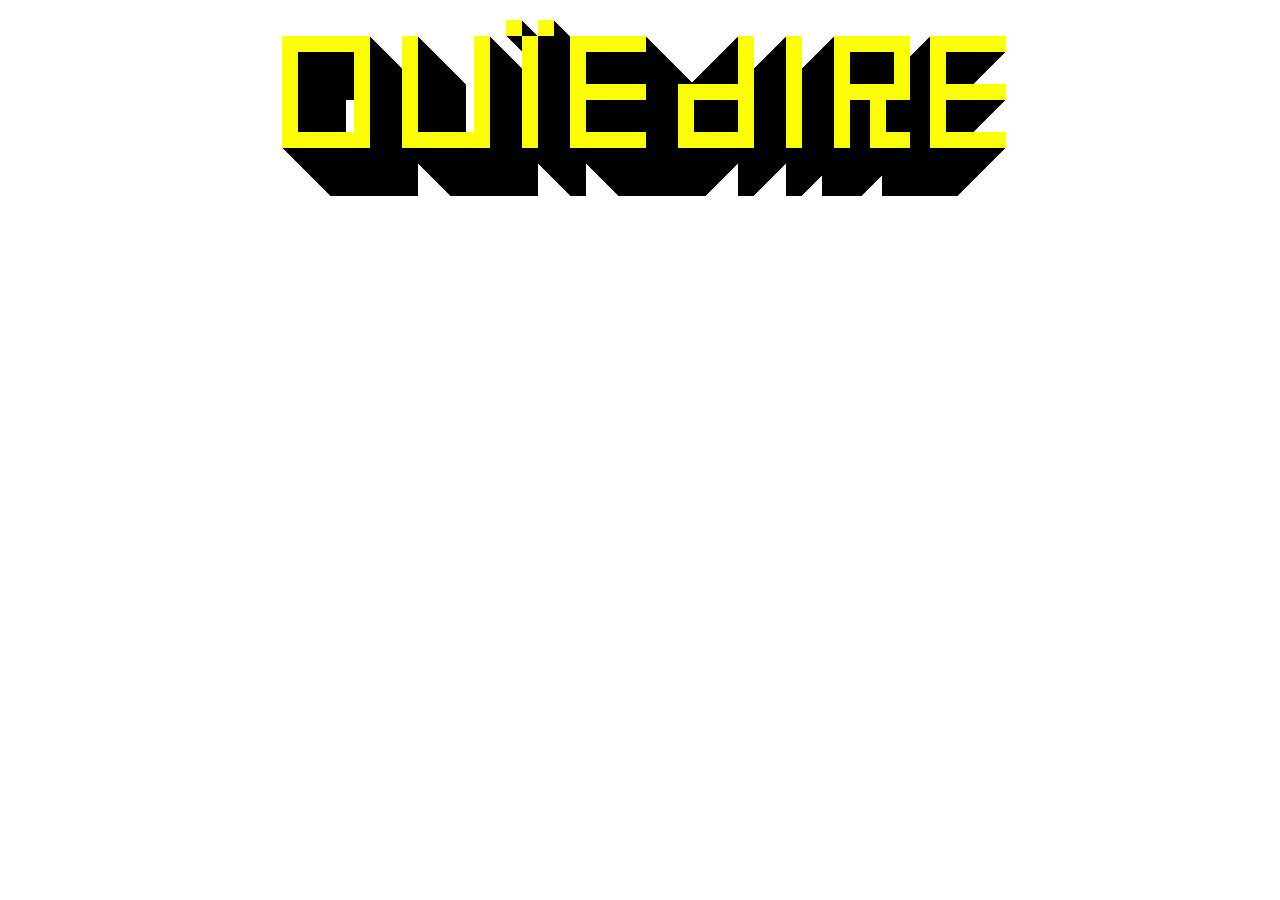
==== index.html @ e8aabe8e "Ready ! > Go" ====
<!DOCTYPE html>
<html lang="en">
<head>
<meta charset="utf-8" />
<meta http-equiv="x-ua-compatible" content="ie=edge" />
<meta name="viewport" content="width=device-width, initial-scale=1, minimum-scale=1, maximum-scale=1" />
<title>Unsemantic CSS Framework</title>
<!--[if lt IE 9]>
  <script src="./assets/javascripts/html5.js"></script>
<![endif]-->
<link rel="stylesheet" href="./assets/stylesheets/demo.css" />
<!--[if (gt IE 8) | (IEMobile)]><!-->
  <link rel="stylesheet" href="./assets/stylesheets/unsemantic-grid-responsive.css" />
<!--<![endif]-->
<!--[if (lt IE 9) & (!IEMobile)]>
  <link rel="stylesheet" href="./assets/stylesheets/ie.css" />
<![endif]-->
</head>
<body>
  <div class="grid-container">
    <header class="grid-100 mobile-grid-100">
     <a href="#">
     <img src="assets/img/logo.png" alt="Ouïedire" />
     </a>
    </header>
  </div>
  <script src="./assets/javascripts/jquery.js"></script>
  <script src="./assets/javascripts/demo.js"></script>
</body>
</html>
---- assets/stylesheets/demo.css ----
a,
abbr,
acronym,
address,
applet,
article,
aside,
audio,
b,
big,
blockquote,
body,
canvas,
caption,
center,
cite,
code,
dd,
del,
details,
dfn,
dialog,
div,
dl,
dt,
em,
embed,
fieldset,
figcaption,
figure,
font,
footer,
form,
h1,
h2,
h3,
h4,
h5,
h6,
header,
hgroup,
hr,
html,
i,
iframe,
img,
ins,
kbd,
label,
legend,
li,
main,
mark,
menu,
meter,
nav,
object,
ol,
output,
p,
pre,
progress,
q,
rp,
rt,
ruby,
s,
samp,
section,
small,
span,
strike,
strong,
sub,
summary,
sup,
table,
tbody,
td,
tfoot,
th,
thead,
time,
tr,
tt,
u,
ul,
var,
video,
xmp {
  border: 0;
  margin: 0;
  padding: 0;
  font-size: 100%;
}

html,
body {
  height: 100%;
}

article,
aside,
details,
figcaption,
figure,
footer,
header,
hgroup,
main,
menu,
nav,
section {
  display: block;
}

b,
strong {
  font-weight: bold;
}

img {
  color: transparent;
  font-size: 0;
  vertical-align: middle;
  -ms-interpolation-mode: bicubic;
}

ul,
ol {
  list-style: none;
}

li {
  display: list-item;
}

table {
  border-collapse: collapse;
  border-spacing: 0;
}

th,
td,
caption {
  font-weight: normal;
  vertical-align: top;
  text-align: left;
}

q {
  quotes: none;
}

q:before,
q:after {
  content: "";
  content: none;
}

sub,
sup,
small {
  font-size: 75%;
}

sub,
sup {
  line-height: 0;
  position: relative;
  vertical-align: baseline;
}

sub {
  bottom: -0.25em;
}

sup {
  top: -0.5em;
}

svg {
  overflow: hidden;
}

body {
  font: 13px/1.5 "Helvetica Neue", Arial, "Liberation Sans", FreeSans, sans-serif;
}

pre,
code {
  font-family: "DejaVu Sans Mono", Monaco, Consolas, monospace;
}

hr {
  border: 0 #cccccc solid;
  border-top-width: 1px;
  clear: both;
  height: 0;
}

h1 {
  font-size: 25px;
}

h2 {
  font-size: 23px;
}

h3 {
  font-size: 21px;
}

h4 {
  font-size: 19px;
}

h5 {
  font-size: 17px;
}

h6 {
  font-size: 15px;
}

ol {
  list-style: decimal;
}

ul {
  list-style: disc;
}

li {
  margin-left: 30px;
}

p,
dl,
hr,
h1,
h2,
h3,
h4,
h5,
h6,
ol,
ul,
pre,
table,
address,
fieldset,
figure {
  margin-bottom: 20px;
}

body {
  background: white;
  color: #333333;
  text-align: center;
}

a {
  color: blue;
  text-decoration: none;
}
a:hover {
  text-decoration: underline;
}

h1 {
  padding-top: 20px;
}

.example-block {
  background: #eeeeee;
  font-size: 10px;
  overflow: hidden;
  margin-bottom: 20px;
  padding: 10px 0;
  text-align: center;
}

.grid-container {
  padding-bottom: 20px;
}

.grid-container > hr {
  margin-left: 10px;
  margin-right: 10px;
}

div[class*="push-"] section {
  background: #ddeecc;
}

div[class*="pull-"] section {
  background: #ffccdd;
}

.dynamic-px-width {
  display: block;
}
---- assets/stylesheets/unsemantic-grid-responsive.css ----
/* ============================================ */
/* This file has a mobile-to-desktop breakpoint */
/* ============================================ */
@media screen and (max-width: 400px) {
  @-ms-viewport {
    width: 320px;
}
}
@media screen {
  .clear {
    clear: both;
    display: block;
    overflow: hidden;
    visibility: hidden;
    width: 0;
    height: 0;
  }

  .grid-container:before, .clearfix:before,
  .grid-container:after,
  .clearfix:after {
    content: ".";
    display: block;
    overflow: hidden;
    visibility: hidden;
    font-size: 0;
    line-height: 0;
    width: 0;
    height: 0;
  }

  .grid-container:after, .clearfix:after {
    clear: both;
  }

  .grid-container, .clearfix {
    /* <IE7> */
    *zoom: 1;
    /* </IE7> */
  }

  .grid-container {
    margin-left: auto;
    margin-right: auto;
    max-width: 1200px;
    padding-left: 10px;
    padding-right: 10px;
  }

  .grid-5, .mobile-grid-5, .grid-10, .mobile-grid-10, .grid-15, .mobile-grid-15, .grid-20, .mobile-grid-20, .grid-25, .mobile-grid-25, .grid-30, .mobile-grid-30, .grid-35, .mobile-grid-35, .grid-40, .mobile-grid-40, .grid-45, .mobile-grid-45, .grid-50, .mobile-grid-50, .grid-55, .mobile-grid-55, .grid-60, .mobile-grid-60, .grid-65, .mobile-grid-65, .grid-70, .mobile-grid-70, .grid-75, .mobile-grid-75, .grid-80, .mobile-grid-80, .grid-85, .mobile-grid-85, .grid-90, .mobile-grid-90, .grid-95, .mobile-grid-95, .grid-100, .mobile-grid-100, .grid-33, .mobile-grid-33, .grid-66, .mobile-grid-66 {
    -webkit-box-sizing: border-box;
    -moz-box-sizing: border-box;
    box-sizing: border-box;
    padding-left: 10px;
    padding-right: 10px;
    /* <IE7> */
    *padding-left: 0;
    *padding-right: 0;
    /* </IE7> */
  }
  .grid-5 > *, .mobile-grid-5 > *, .grid-10 > *, .mobile-grid-10 > *, .grid-15 > *, .mobile-grid-15 > *, .grid-20 > *, .mobile-grid-20 > *, .grid-25 > *, .mobile-grid-25 > *, .grid-30 > *, .mobile-grid-30 > *, .grid-35 > *, .mobile-grid-35 > *, .grid-40 > *, .mobile-grid-40 > *, .grid-45 > *, .mobile-grid-45 > *, .grid-50 > *, .mobile-grid-50 > *, .grid-55 > *, .mobile-grid-55 > *, .grid-60 > *, .mobile-grid-60 > *, .grid-65 > *, .mobile-grid-65 > *, .grid-70 > *, .mobile-grid-70 > *, .grid-75 > *, .mobile-grid-75 > *, .grid-80 > *, .mobile-grid-80 > *, .grid-85 > *, .mobile-grid-85 > *, .grid-90 > *, .mobile-grid-90 > *, .grid-95 > *, .mobile-grid-95 > *, .grid-100 > *, .mobile-grid-100 > *, .grid-33 > *, .mobile-grid-33 > *, .grid-66 > *, .mobile-grid-66 > * {
    /* <IE7> */
    *margin-left: expression((!this.className.match(/grid-[1-9]/) && this.currentStyle.display === "block" && this.currentStyle.width === "auto") && "10px");
    *margin-right: expression((!this.className.match(/grid-[1-9]/) && this.currentStyle.display === "block" && this.currentStyle.width === "auto") && "10px");
    /* </IE7> */
  }

  .grid-parent {
    padding-left: 0;
    padding-right: 0;
  }

  body {
    min-width: 320px;
  }
}
@media screen and (max-width: 767px) {
  .mobile-grid-100:before,
  .mobile-grid-100:after {
    content: ".";
    display: block;
    overflow: hidden;
    visibility: hidden;
    font-size: 0;
    line-height: 0;
    width: 0;
    height: 0;
  }

  .mobile-grid-100:after {
    clear: both;
  }

  .mobile-grid-100 {
    /* <IE7> */
    *zoom: 1;
    /* </IE7> */
  }

  .mobile-push-5,
  .mobile-pull-5, .mobile-push-10,
  .mobile-pull-10, .mobile-push-15,
  .mobile-pull-15, .mobile-push-20,
  .mobile-pull-20, .mobile-push-25,
  .mobile-pull-25, .mobile-push-30,
  .mobile-pull-30, .mobile-push-35,
  .mobile-pull-35, .mobile-push-40,
  .mobile-pull-40, .mobile-push-45,
  .mobile-pull-45, .mobile-push-50,
  .mobile-pull-50, .mobile-push-55,
  .mobile-pull-55, .mobile-push-60,
  .mobile-pull-60, .mobile-push-65,
  .mobile-pull-65, .mobile-push-70,
  .mobile-pull-70, .mobile-push-75,
  .mobile-pull-75, .mobile-push-80,
  .mobile-pull-80, .mobile-push-85,
  .mobile-pull-85, .mobile-push-90,
  .mobile-pull-90, .mobile-push-95,
  .mobile-pull-95, .mobile-push-33,
  .mobile-pull-33, .mobile-push-66,
  .mobile-pull-66 {
    position: relative;
  }

  .hide-on-mobile {
    display: none !important;
  }

  .mobile-grid-5 {
    float: left;
    width: 5%;
    /* <IE7> */
    *width: expression(Math.floor(0.05 * (this.parentNode.offsetWidth - parseFloat(this.parentNode.currentStyle.paddingLeft) - parseFloat(this.parentNode.currentStyle.paddingRight))) + "px");
    /* </IE7> */
  }

  .mobile-prefix-5 {
    margin-left: 5%;
  }

  .mobile-suffix-5 {
    margin-right: 5%;
  }

  .mobile-push-5 {
    left: 5%;
    /* <IE7> */
    *left: expression(Math.floor(0.05 * (this.parentNode.offsetWidth - parseFloat(this.parentNode.currentStyle.paddingLeft) - parseFloat(this.parentNode.currentStyle.paddingRight))) + "px");
    /* </IE7> */
  }

  .mobile-pull-5 {
    left: -5%;
    /* <IE7> */
    *left: expression(Math.floor(-0.05 * (this.parentNode.offsetWidth - parseFloat(this.parentNode.currentStyle.paddingLeft) - parseFloat(this.parentNode.currentStyle.paddingRight))) + "px");
    /* </IE7> */
  }

  .mobile-grid-10 {
    float: left;
    width: 10%;
    /* <IE7> */
    *width: expression(Math.floor(0.1 * (this.parentNode.offsetWidth - parseFloat(this.parentNode.currentStyle.paddingLeft) - parseFloat(this.parentNode.currentStyle.paddingRight))) + "px");
    /* </IE7> */
  }

  .mobile-prefix-10 {
    margin-left: 10%;
  }

  .mobile-suffix-10 {
    margin-right: 10%;
  }

  .mobile-push-10 {
    left: 10%;
    /* <IE7> */
    *left: expression(Math.floor(0.1 * (this.parentNode.offsetWidth - parseFloat(this.parentNode.currentStyle.paddingLeft) - parseFloat(this.parentNode.currentStyle.paddingRight))) + "px");
    /* </IE7> */
  }

  .mobile-pull-10 {
    left: -10%;
    /* <IE7> */
    *left: expression(Math.floor(-0.1 * (this.parentNode.offsetWidth - parseFloat(this.parentNode.currentStyle.paddingLeft) - parseFloat(this.parentNode.currentStyle.paddingRight))) + "px");
    /* </IE7> */
  }

  .mobile-grid-15 {
    float: left;
    width: 15%;
    /* <IE7> */
    *width: expression(Math.floor(0.15 * (this.parentNode.offsetWidth - parseFloat(this.parentNode.currentStyle.paddingLeft) - parseFloat(this.parentNode.currentStyle.paddingRight))) + "px");
    /* </IE7> */
  }

  .mobile-prefix-15 {
    margin-left: 15%;
  }

  .mobile-suffix-15 {
    margin-right: 15%;
  }

  .mobile-push-15 {
    left: 15%;
    /* <IE7> */
    *left: expression(Math.floor(0.15 * (this.parentNode.offsetWidth - parseFloat(this.parentNode.currentStyle.paddingLeft) - parseFloat(this.parentNode.currentStyle.paddingRight))) + "px");
    /* </IE7> */
  }

  .mobile-pull-15 {
    left: -15%;
    /* <IE7> */
    *left: expression(Math.floor(-0.15 * (this.parentNode.offsetWidth - parseFloat(this.parentNode.currentStyle.paddingLeft) - parseFloat(this.parentNode.currentStyle.paddingRight))) + "px");
    /* </IE7> */
  }

  .mobile-grid-20 {
    float: left;
    width: 20%;
    /* <IE7> */
    *width: expression(Math.floor(0.2 * (this.parentNode.offsetWidth - parseFloat(this.parentNode.currentStyle.paddingLeft) - parseFloat(this.parentNode.currentStyle.paddingRight))) + "px");
    /* </IE7> */
  }

  .mobile-prefix-20 {
    margin-left: 20%;
  }

  .mobile-suffix-20 {
    margin-right: 20%;
  }

  .mobile-push-20 {
    left: 20%;
    /* <IE7> */
    *left: expression(Math.floor(0.2 * (this.parentNode.offsetWidth - parseFloat(this.parentNode.currentStyle.paddingLeft) - parseFloat(this.parentNode.currentStyle.paddingRight))) + "px");
    /* </IE7> */
  }

  .mobile-pull-20 {
    left: -20%;
    /* <IE7> */
    *left: expression(Math.floor(-0.2 * (this.parentNode.offsetWidth - parseFloat(this.parentNode.currentStyle.paddingLeft) - parseFloat(this.parentNode.currentStyle.paddingRight))) + "px");
    /* </IE7> */
  }

  .mobile-grid-25 {
    float: left;
    width: 25%;
    /* <IE7> */
    *width: expression(Math.floor(0.25 * (this.parentNode.offsetWidth - parseFloat(this.parentNode.currentStyle.paddingLeft) - parseFloat(this.parentNode.currentStyle.paddingRight))) + "px");
    /* </IE7> */
  }

  .mobile-prefix-25 {
    margin-left: 25%;
  }

  .mobile-suffix-25 {
    margin-right: 25%;
  }

  .mobile-push-25 {
    left: 25%;
    /* <IE7> */
    *left: expression(Math.floor(0.25 * (this.parentNode.offsetWidth - parseFloat(this.parentNode.currentStyle.paddingLeft) - parseFloat(this.parentNode.currentStyle.paddingRight))) + "px");
    /* </IE7> */
  }

  .mobile-pull-25 {
    left: -25%;
    /* <IE7> */
    *left: expression(Math.floor(-0.25 * (this.parentNode.offsetWidth - parseFloat(this.parentNode.currentStyle.paddingLeft) - parseFloat(this.parentNode.currentStyle.paddingRight))) + "px");
    /* </IE7> */
  }

  .mobile-grid-30 {
    float: left;
    width: 30%;
    /* <IE7> */
    *width: expression(Math.floor(0.3 * (this.parentNode.offsetWidth - parseFloat(this.parentNode.currentStyle.paddingLeft) - parseFloat(this.parentNode.currentStyle.paddingRight))) + "px");
    /* </IE7> */
  }

  .mobile-prefix-30 {
    margin-left: 30%;
  }

  .mobile-suffix-30 {
    margin-right: 30%;
  }

  .mobile-push-30 {
    left: 30%;
    /* <IE7> */
    *left: expression(Math.floor(0.3 * (this.parentNode.offsetWidth - parseFloat(this.parentNode.currentStyle.paddingLeft) - parseFloat(this.parentNode.currentStyle.paddingRight))) + "px");
    /* </IE7> */
  }

  .mobile-pull-30 {
    left: -30%;
    /* <IE7> */
    *left: expression(Math.floor(-0.3 * (this.parentNode.offsetWidth - parseFloat(this.parentNode.currentStyle.paddingLeft) - parseFloat(this.parentNode.currentStyle.paddingRight))) + "px");
    /* </IE7> */
  }

  .mobile-grid-35 {
    float: left;
    width: 35%;
    /* <IE7> */
    *width: expression(Math.floor(0.35 * (this.parentNode.offsetWidth - parseFloat(this.parentNode.currentStyle.paddingLeft) - parseFloat(this.parentNode.currentStyle.paddingRight))) + "px");
    /* </IE7> */
  }

  .mobile-prefix-35 {
    margin-left: 35%;
  }

  .mobile-suffix-35 {
    margin-right: 35%;
  }

  .mobile-push-35 {
    left: 35%;
    /* <IE7> */
    *left: expression(Math.floor(0.35 * (this.parentNode.offsetWidth - parseFloat(this.parentNode.currentStyle.paddingLeft) - parseFloat(this.parentNode.currentStyle.paddingRight))) + "px");
    /* </IE7> */
  }

  .mobile-pull-35 {
    left: -35%;
    /* <IE7> */
    *left: expression(Math.floor(-0.35 * (this.parentNode.offsetWidth - parseFloat(this.parentNode.currentStyle.paddingLeft) - parseFloat(this.parentNode.currentStyle.paddingRight))) + "px");
    /* </IE7> */
  }

  .mobile-grid-40 {
    float: left;
    width: 40%;
    /* <IE7> */
    *width: expression(Math.floor(0.4 * (this.parentNode.offsetWidth - parseFloat(this.parentNode.currentStyle.paddingLeft) - parseFloat(this.parentNode.currentStyle.paddingRight))) + "px");
    /* </IE7> */
  }

  .mobile-prefix-40 {
    margin-left: 40%;
  }

  .mobile-suffix-40 {
    margin-right: 40%;
  }

  .mobile-push-40 {
    left: 40%;
    /* <IE7> */
    *left: expression(Math.floor(0.4 * (this.parentNode.offsetWidth - parseFloat(this.parentNode.currentStyle.paddingLeft) - parseFloat(this.parentNode.currentStyle.paddingRight))) + "px");
    /* </IE7> */
  }

  .mobile-pull-40 {
    left: -40%;
    /* <IE7> */
    *left: expression(Math.floor(-0.4 * (this.parentNode.offsetWidth - parseFloat(this.parentNode.currentStyle.paddingLeft) - parseFloat(this.parentNode.currentStyle.paddingRight))) + "px");
    /* </IE7> */
  }

  .mobile-grid-45 {
    float: left;
    width: 45%;
    /* <IE7> */
    *width: expression(Math.floor(0.45 * (this.parentNode.offsetWidth - parseFloat(this.parentNode.currentStyle.paddingLeft) - parseFloat(this.parentNode.currentStyle.paddingRight))) + "px");
    /* </IE7> */
  }

  .mobile-prefix-45 {
    margin-left: 45%;
  }

  .mobile-suffix-45 {
    margin-right: 45%;
  }

  .mobile-push-45 {
    left: 45%;
    /* <IE7> */
    *left: expression(Math.floor(0.45 * (this.parentNode.offsetWidth - parseFloat(this.parentNode.currentStyle.paddingLeft) - parseFloat(this.parentNode.currentStyle.paddingRight))) + "px");
    /* </IE7> */
  }

  .mobile-pull-45 {
    left: -45%;
    /* <IE7> */
    *left: expression(Math.floor(-0.45 * (this.parentNode.offsetWidth - parseFloat(this.parentNode.currentStyle.paddingLeft) - parseFloat(this.parentNode.currentStyle.paddingRight))) + "px");
    /* </IE7> */
  }

  .mobile-grid-50 {
    float: left;
    width: 50%;
    /* <IE7> */
    *width: expression(Math.floor(0.5 * (this.parentNode.offsetWidth - parseFloat(this.parentNode.currentStyle.paddingLeft) - parseFloat(this.parentNode.currentStyle.paddingRight))) + "px");
    /* </IE7> */
  }

  .mobile-prefix-50 {
    margin-left: 50%;
  }

  .mobile-suffix-50 {
    margin-right: 50%;
  }

  .mobile-push-50 {
    left: 50%;
    /* <IE7> */
    *left: expression(Math.floor(0.5 * (this.parentNode.offsetWidth - parseFloat(this.parentNode.currentStyle.paddingLeft) - parseFloat(this.parentNode.currentStyle.paddingRight))) + "px");
    /* </IE7> */
  }

  .mobile-pull-50 {
    left: -50%;
    /* <IE7> */
    *left: expression(Math.floor(-0.5 * (this.parentNode.offsetWidth - parseFloat(this.parentNode.currentStyle.paddingLeft) - parseFloat(this.parentNode.currentStyle.paddingRight))) + "px");
    /* </IE7> */
  }

  .mobile-grid-55 {
    float: left;
    width: 55%;
    /* <IE7> */
    *width: expression(Math.floor(0.55 * (this.parentNode.offsetWidth - parseFloat(this.parentNode.currentStyle.paddingLeft) - parseFloat(this.parentNode.currentStyle.paddingRight))) + "px");
    /* </IE7> */
  }

  .mobile-prefix-55 {
    margin-left: 55%;
  }

  .mobile-suffix-55 {
    margin-right: 55%;
  }

  .mobile-push-55 {
    left: 55%;
    /* <IE7> */
    *left: expression(Math.floor(0.55 * (this.parentNode.offsetWidth - parseFloat(this.parentNode.currentStyle.paddingLeft) - parseFloat(this.parentNode.currentStyle.paddingRight))) + "px");
    /* </IE7> */
  }

  .mobile-pull-55 {
    left: -55%;
    /* <IE7> */
    *left: expression(Math.floor(-0.55 * (this.parentNode.offsetWidth - parseFloat(this.parentNode.currentStyle.paddingLeft) - parseFloat(this.parentNode.currentStyle.paddingRight))) + "px");
    /* </IE7> */
  }

  .mobile-grid-60 {
    float: left;
    width: 60%;
    /* <IE7> */
    *width: expression(Math.floor(0.6 * (this.parentNode.offsetWidth - parseFloat(this.parentNode.currentStyle.paddingLeft) - parseFloat(this.parentNode.currentStyle.paddingRight))) + "px");
    /* </IE7> */
  }

  .mobile-prefix-60 {
    margin-left: 60%;
  }

  .mobile-suffix-60 {
    margin-right: 60%;
  }

  .mobile-push-60 {
    left: 60%;
    /* <IE7> */
    *left: expression(Math.floor(0.6 * (this.parentNode.offsetWidth - parseFloat(this.parentNode.currentStyle.paddingLeft) - parseFloat(this.parentNode.currentStyle.paddingRight))) + "px");
    /* </IE7> */
  }

  .mobile-pull-60 {
    left: -60%;
    /* <IE7> */
    *left: expression(Math.floor(-0.6 * (this.parentNode.offsetWidth - parseFloat(this.parentNode.currentStyle.paddingLeft) - parseFloat(this.parentNode.currentStyle.paddingRight))) + "px");
    /* </IE7> */
  }

  .mobile-grid-65 {
    float: left;
    width: 65%;
    /* <IE7> */
    *width: expression(Math.floor(0.65 * (this.parentNode.offsetWidth - parseFloat(this.parentNode.currentStyle.paddingLeft) - parseFloat(this.parentNode.currentStyle.paddingRight))) + "px");
    /* </IE7> */
  }

  .mobile-prefix-65 {
    margin-left: 65%;
  }

  .mobile-suffix-65 {
    margin-right: 65%;
  }

  .mobile-push-65 {
    left: 65%;
    /* <IE7> */
    *left: expression(Math.floor(0.65 * (this.parentNode.offsetWidth - parseFloat(this.parentNode.currentStyle.paddingLeft) - parseFloat(this.parentNode.currentStyle.paddingRight))) + "px");
    /* </IE7> */
  }

  .mobile-pull-65 {
    left: -65%;
    /* <IE7> */
    *left: expression(Math.floor(-0.65 * (this.parentNode.offsetWidth - parseFloat(this.parentNode.currentStyle.paddingLeft) - parseFloat(this.parentNode.currentStyle.paddingRight))) + "px");
    /* </IE7> */
  }

  .mobile-grid-70 {
    float: left;
    width: 70%;
    /* <IE7> */
    *width: expression(Math.floor(0.7 * (this.parentNode.offsetWidth - parseFloat(this.parentNode.currentStyle.paddingLeft) - parseFloat(this.parentNode.currentStyle.paddingRight))) + "px");
    /* </IE7> */
  }

  .mobile-prefix-70 {
    margin-left: 70%;
  }

  .mobile-suffix-70 {
    margin-right: 70%;
  }

  .mobile-push-70 {
    left: 70%;
    /* <IE7> */
    *left: expression(Math.floor(0.7 * (this.parentNode.offsetWidth - parseFloat(this.parentNode.currentStyle.paddingLeft) - parseFloat(this.parentNode.currentStyle.paddingRight))) + "px");
    /* </IE7> */
  }

  .mobile-pull-70 {
    left: -70%;
    /* <IE7> */
    *left: expression(Math.floor(-0.7 * (this.parentNode.offsetWidth - parseFloat(this.parentNode.currentStyle.paddingLeft) - parseFloat(this.parentNode.currentStyle.paddingRight))) + "px");
    /* </IE7> */
  }

  .mobile-grid-75 {
    float: left;
    width: 75%;
    /* <IE7> */
    *width: expression(Math.floor(0.75 * (this.parentNode.offsetWidth - parseFloat(this.parentNode.currentStyle.paddingLeft) - parseFloat(this.parentNode.currentStyle.paddingRight))) + "px");
    /* </IE7> */
  }

  .mobile-prefix-75 {
    margin-left: 75%;
  }

  .mobile-suffix-75 {
    margin-right: 75%;
  }

  .mobile-push-75 {
    left: 75%;
    /* <IE7> */
    *left: expression(Math.floor(0.75 * (this.parentNode.offsetWidth - parseFloat(this.parentNode.currentStyle.paddingLeft) - parseFloat(this.parentNode.currentStyle.paddingRight))) + "px");
    /* </IE7> */
  }

  .mobile-pull-75 {
    left: -75%;
    /* <IE7> */
    *left: expression(Math.floor(-0.75 * (this.parentNode.offsetWidth - parseFloat(this.parentNode.currentStyle.paddingLeft) - parseFloat(this.parentNode.currentStyle.paddingRight))) + "px");
    /* </IE7> */
  }

  .mobile-grid-80 {
    float: left;
    width: 80%;
    /* <IE7> */
    *width: expression(Math.floor(0.8 * (this.parentNode.offsetWidth - parseFloat(this.parentNode.currentStyle.paddingLeft) - parseFloat(this.parentNode.currentStyle.paddingRight))) + "px");
    /* </IE7> */
  }

  .mobile-prefix-80 {
    margin-left: 80%;
  }

  .mobile-suffix-80 {
    margin-right: 80%;
  }

  .mobile-push-80 {
    left: 80%;
    /* <IE7> */
    *left: expression(Math.floor(0.8 * (this.parentNode.offsetWidth - parseFloat(this.parentNode.currentStyle.paddingLeft) - parseFloat(this.parentNode.currentStyle.paddingRight))) + "px");
    /* </IE7> */
  }

  .mobile-pull-80 {
    left: -80%;
    /* <IE7> */
    *left: expression(Math.floor(-0.8 * (this.parentNode.offsetWidth - parseFloat(this.parentNode.currentStyle.paddingLeft) - parseFloat(this.parentNode.currentStyle.paddingRight))) + "px");
    /* </IE7> */
  }

  .mobile-grid-85 {
    float: left;
    width: 85%;
    /* <IE7> */
    *width: expression(Math.floor(0.85 * (this.parentNode.offsetWidth - parseFloat(this.parentNode.currentStyle.paddingLeft) - parseFloat(this.parentNode.currentStyle.paddingRight))) + "px");
    /* </IE7> */
  }

  .mobile-prefix-85 {
    margin-left: 85%;
  }

  .mobile-suffix-85 {
    margin-right: 85%;
  }

  .mobile-push-85 {
    left: 85%;
    /* <IE7> */
    *left: expression(Math.floor(0.85 * (this.parentNode.offsetWidth - parseFloat(this.parentNode.currentStyle.paddingLeft) - parseFloat(this.parentNode.currentStyle.paddingRight))) + "px");
    /* </IE7> */
  }

  .mobile-pull-85 {
    left: -85%;
    /* <IE7> */
    *left: expression(Math.floor(-0.85 * (this.parentNode.offsetWidth - parseFloat(this.parentNode.currentStyle.paddingLeft) - parseFloat(this.parentNode.currentStyle.paddingRight))) + "px");
    /* </IE7> */
  }

  .mobile-grid-90 {
    float: left;
    width: 90%;
    /* <IE7> */
    *width: expression(Math.floor(0.9 * (this.parentNode.offsetWidth - parseFloat(this.parentNode.currentStyle.paddingLeft) - parseFloat(this.parentNode.currentStyle.paddingRight))) + "px");
    /* </IE7> */
  }

  .mobile-prefix-90 {
    margin-left: 90%;
  }

  .mobile-suffix-90 {
    margin-right: 90%;
  }

  .mobile-push-90 {
    left: 90%;
    /* <IE7> */
    *left: expression(Math.floor(0.9 * (this.parentNode.offsetWidth - parseFloat(this.parentNode.currentStyle.paddingLeft) - parseFloat(this.parentNode.currentStyle.paddingRight))) + "px");
    /* </IE7> */
  }

  .mobile-pull-90 {
    left: -90%;
    /* <IE7> */
    *left: expression(Math.floor(-0.9 * (this.parentNode.offsetWidth - parseFloat(this.parentNode.currentStyle.paddingLeft) - parseFloat(this.parentNode.currentStyle.paddingRight))) + "px");
    /* </IE7> */
  }

  .mobile-grid-95 {
    float: left;
    width: 95%;
    /* <IE7> */
    *width: expression(Math.floor(0.95 * (this.parentNode.offsetWidth - parseFloat(this.parentNode.currentStyle.paddingLeft) - parseFloat(this.parentNode.currentStyle.paddingRight))) + "px");
    /* </IE7> */
  }

  .mobile-prefix-95 {
    margin-left: 95%;
  }

  .mobile-suffix-95 {
    margin-right: 95%;
  }

  .mobile-push-95 {
    left: 95%;
    /* <IE7> */
    *left: expression(Math.floor(0.95 * (this.parentNode.offsetWidth - parseFloat(this.parentNode.currentStyle.paddingLeft) - parseFloat(this.parentNode.currentStyle.paddingRight))) + "px");
    /* </IE7> */
  }

  .mobile-pull-95 {
    left: -95%;
    /* <IE7> */
    *left: expression(Math.floor(-0.95 * (this.parentNode.offsetWidth - parseFloat(this.parentNode.currentStyle.paddingLeft) - parseFloat(this.parentNode.currentStyle.paddingRight))) + "px");
    /* </IE7> */
  }

  .mobile-grid-33 {
    float: left;
    width: 33.33333%;
    /* <IE7> */
    *width: expression(Math.floor(0.33333 * (this.parentNode.offsetWidth - parseFloat(this.parentNode.currentStyle.paddingLeft) - parseFloat(this.parentNode.currentStyle.paddingRight))) + "px");
    /* </IE7> */
  }

  .mobile-prefix-33 {
    margin-left: 33.33333%;
  }

  .mobile-suffix-33 {
    margin-right: 33.33333%;
  }

  .mobile-push-33 {
    left: 33.33333%;
    /* <IE7> */
    *left: expression(Math.floor(0.33333 * (this.parentNode.offsetWidth - parseFloat(this.parentNode.currentStyle.paddingLeft) - parseFloat(this.parentNode.currentStyle.paddingRight))) + "px");
    /* </IE7> */
  }

  .mobile-pull-33 {
    left: -33.33333%;
    /* <IE7> */
    *left: expression(Math.floor(-0.33333 * (this.parentNode.offsetWidth - parseFloat(this.parentNode.currentStyle.paddingLeft) - parseFloat(this.parentNode.currentStyle.paddingRight))) + "px");
    /* </IE7> */
  }

  .mobile-grid-66 {
    float: left;
    width: 66.66667%;
    /* <IE7> */
    *width: expression(Math.floor(0.66667 * (this.parentNode.offsetWidth - parseFloat(this.parentNode.currentStyle.paddingLeft) - parseFloat(this.parentNode.currentStyle.paddingRight))) + "px");
    /* </IE7> */
  }

  .mobile-prefix-66 {
    margin-left: 66.66667%;
  }

  .mobile-suffix-66 {
    margin-right: 66.66667%;
  }

  .mobile-push-66 {
    left: 66.66667%;
    /* <IE7> */
    *left: expression(Math.floor(0.66667 * (this.parentNode.offsetWidth - parseFloat(this.parentNode.currentStyle.paddingLeft) - parseFloat(this.parentNode.currentStyle.paddingRight))) + "px");
    /* </IE7> */
  }

  .mobile-pull-66 {
    left: -66.66667%;
    /* <IE7> */
    *left: expression(Math.floor(-0.66667 * (this.parentNode.offsetWidth - parseFloat(this.parentNode.currentStyle.paddingLeft) - parseFloat(this.parentNode.currentStyle.paddingRight))) + "px");
    /* </IE7> */
  }

  .mobile-grid-100 {
    clear: both;
    width: 100%;
  }
}
@media screen and (min-width: 768px) {
  .grid-100:before,
  .grid-100:after {
    content: ".";
    display: block;
    overflow: hidden;
    visibility: hidden;
    font-size: 0;
    line-height: 0;
    width: 0;
    height: 0;
  }

  .grid-100:after {
    clear: both;
  }

  .grid-100 {
    /* <IE7> */
    *zoom: 1;
    /* </IE7> */
  }

  .push-5,
  .pull-5, .push-10,
  .pull-10, .push-15,
  .pull-15, .push-20,
  .pull-20, .push-25,
  .pull-25, .push-30,
  .pull-30, .push-35,
  .pull-35, .push-40,
  .pull-40, .push-45,
  .pull-45, .push-50,
  .pull-50, .push-55,
  .pull-55, .push-60,
  .pull-60, .push-65,
  .pull-65, .push-70,
  .pull-70, .push-75,
  .pull-75, .push-80,
  .pull-80, .push-85,
  .pull-85, .push-90,
  .pull-90, .push-95,
  .pull-95, .push-33,
  .pull-33, .push-66,
  .pull-66 {
    position: relative;
  }

  .hide-on-desktop {
    display: none !important;
  }

  .grid-5 {
    float: left;
    width: 5%;
    /* <IE7> */
    *width: expression(Math.floor(0.05 * (this.parentNode.offsetWidth - parseFloat(this.parentNode.currentStyle.paddingLeft) - parseFloat(this.parentNode.currentStyle.paddingRight))) + "px");
    /* </IE7> */
  }

  .prefix-5 {
    margin-left: 5%;
  }

  .suffix-5 {
    margin-right: 5%;
  }

  .push-5 {
    left: 5%;
    /* <IE7> */
    *left: expression(Math.floor(0.05 * (this.parentNode.offsetWidth - parseFloat(this.parentNode.currentStyle.paddingLeft) - parseFloat(this.parentNode.currentStyle.paddingRight))) + "px");
    /* </IE7> */
  }

  .pull-5 {
    left: -5%;
    /* <IE7> */
    *left: expression(Math.floor(-0.05 * (this.parentNode.offsetWidth - parseFloat(this.parentNode.currentStyle.paddingLeft) - parseFloat(this.parentNode.currentStyle.paddingRight))) + "px");
    /* </IE7> */
  }

  .grid-10 {
    float: left;
    width: 10%;
    /* <IE7> */
    *width: expression(Math.floor(0.1 * (this.parentNode.offsetWidth - parseFloat(this.parentNode.currentStyle.paddingLeft) - parseFloat(this.parentNode.currentStyle.paddingRight))) + "px");
    /* </IE7> */
  }

  .prefix-10 {
    margin-left: 10%;
  }

  .suffix-10 {
    margin-right: 10%;
  }

  .push-10 {
    left: 10%;
    /* <IE7> */
    *left: expression(Math.floor(0.1 * (this.parentNode.offsetWidth - parseFloat(this.parentNode.currentStyle.paddingLeft) - parseFloat(this.parentNode.currentStyle.paddingRight))) + "px");
    /* </IE7> */
  }

  .pull-10 {
    left: -10%;
    /* <IE7> */
    *left: expression(Math.floor(-0.1 * (this.parentNode.offsetWidth - parseFloat(this.parentNode.currentStyle.paddingLeft) - parseFloat(this.parentNode.currentStyle.paddingRight))) + "px");
    /* </IE7> */
  }

  .grid-15 {
    float: left;
    width: 15%;
    /* <IE7> */
    *width: expression(Math.floor(0.15 * (this.parentNode.offsetWidth - parseFloat(this.parentNode.currentStyle.paddingLeft) - parseFloat(this.parentNode.currentStyle.paddingRight))) + "px");
    /* </IE7> */
  }

  .prefix-15 {
    margin-left: 15%;
  }

  .suffix-15 {
    margin-right: 15%;
  }

  .push-15 {
    left: 15%;
    /* <IE7> */
    *left: expression(Math.floor(0.15 * (this.parentNode.offsetWidth - parseFloat(this.parentNode.currentStyle.paddingLeft) - parseFloat(this.parentNode.currentStyle.paddingRight))) + "px");
    /* </IE7> */
  }

  .pull-15 {
    left: -15%;
    /* <IE7> */
    *left: expression(Math.floor(-0.15 * (this.parentNode.offsetWidth - parseFloat(this.parentNode.currentStyle.paddingLeft) - parseFloat(this.parentNode.currentStyle.paddingRight))) + "px");
    /* </IE7> */
  }

  .grid-20 {
    float: left;
    width: 20%;
    /* <IE7> */
    *width: expression(Math.floor(0.2 * (this.parentNode.offsetWidth - parseFloat(this.parentNode.currentStyle.paddingLeft) - parseFloat(this.parentNode.currentStyle.paddingRight))) + "px");
    /* </IE7> */
  }

  .prefix-20 {
    margin-left: 20%;
  }

  .suffix-20 {
    margin-right: 20%;
  }

  .push-20 {
    left: 20%;
    /* <IE7> */
    *left: expression(Math.floor(0.2 * (this.parentNode.offsetWidth - parseFloat(this.parentNode.currentStyle.paddingLeft) - parseFloat(this.parentNode.currentStyle.paddingRight))) + "px");
    /* </IE7> */
  }

  .pull-20 {
    left: -20%;
    /* <IE7> */
    *left: expression(Math.floor(-0.2 * (this.parentNode.offsetWidth - parseFloat(this.parentNode.currentStyle.paddingLeft) - parseFloat(this.parentNode.currentStyle.paddingRight))) + "px");
    /* </IE7> */
  }

  .grid-25 {
    float: left;
    width: 25%;
    /* <IE7> */
    *width: expression(Math.floor(0.25 * (this.parentNode.offsetWidth - parseFloat(this.parentNode.currentStyle.paddingLeft) - parseFloat(this.parentNode.currentStyle.paddingRight))) + "px");
    /* </IE7> */
  }

  .prefix-25 {
    margin-left: 25%;
  }

  .suffix-25 {
    margin-right: 25%;
  }

  .push-25 {
    left: 25%;
    /* <IE7> */
    *left: expression(Math.floor(0.25 * (this.parentNode.offsetWidth - parseFloat(this.parentNode.currentStyle.paddingLeft) - parseFloat(this.parentNode.currentStyle.paddingRight))) + "px");
    /* </IE7> */
  }

  .pull-25 {
    left: -25%;
    /* <IE7> */
    *left: expression(Math.floor(-0.25 * (this.parentNode.offsetWidth - parseFloat(this.parentNode.currentStyle.paddingLeft) - parseFloat(this.parentNode.currentStyle.paddingRight))) + "px");
    /* </IE7> */
  }

  .grid-30 {
    float: left;
    width: 30%;
    /* <IE7> */
    *width: expression(Math.floor(0.3 * (this.parentNode.offsetWidth - parseFloat(this.parentNode.currentStyle.paddingLeft) - parseFloat(this.parentNode.currentStyle.paddingRight))) + "px");
    /* </IE7> */
  }

  .prefix-30 {
    margin-left: 30%;
  }

  .suffix-30 {
    margin-right: 30%;
  }

  .push-30 {
    left: 30%;
    /* <IE7> */
    *left: expression(Math.floor(0.3 * (this.parentNode.offsetWidth - parseFloat(this.parentNode.currentStyle.paddingLeft) - parseFloat(this.parentNode.currentStyle.paddingRight))) + "px");
    /* </IE7> */
  }

  .pull-30 {
    left: -30%;
    /* <IE7> */
    *left: expression(Math.floor(-0.3 * (this.parentNode.offsetWidth - parseFloat(this.parentNode.currentStyle.paddingLeft) - parseFloat(this.parentNode.currentStyle.paddingRight))) + "px");
    /* </IE7> */
  }

  .grid-35 {
    float: left;
    width: 35%;
    /* <IE7> */
    *width: expression(Math.floor(0.35 * (this.parentNode.offsetWidth - parseFloat(this.parentNode.currentStyle.paddingLeft) - parseFloat(this.parentNode.currentStyle.paddingRight))) + "px");
    /* </IE7> */
  }

  .prefix-35 {
    margin-left: 35%;
  }

  .suffix-35 {
    margin-right: 35%;
  }

  .push-35 {
    left: 35%;
    /* <IE7> */
    *left: expression(Math.floor(0.35 * (this.parentNode.offsetWidth - parseFloat(this.parentNode.currentStyle.paddingLeft) - parseFloat(this.parentNode.currentStyle.paddingRight))) + "px");
    /* </IE7> */
  }

  .pull-35 {
    left: -35%;
    /* <IE7> */
    *left: expression(Math.floor(-0.35 * (this.parentNode.offsetWidth - parseFloat(this.parentNode.currentStyle.paddingLeft) - parseFloat(this.parentNode.currentStyle.paddingRight))) + "px");
    /* </IE7> */
  }

  .grid-40 {
    float: left;
    width: 40%;
    /* <IE7> */
    *width: expression(Math.floor(0.4 * (this.parentNode.offsetWidth - parseFloat(this.parentNode.currentStyle.paddingLeft) - parseFloat(this.parentNode.currentStyle.paddingRight))) + "px");
    /* </IE7> */
  }

  .prefix-40 {
    margin-left: 40%;
  }

  .suffix-40 {
    margin-right: 40%;
  }

  .push-40 {
    left: 40%;
    /* <IE7> */
    *left: expression(Math.floor(0.4 * (this.parentNode.offsetWidth - parseFloat(this.parentNode.currentStyle.paddingLeft) - parseFloat(this.parentNode.currentStyle.paddingRight))) + "px");
    /* </IE7> */
  }

  .pull-40 {
    left: -40%;
    /* <IE7> */
    *left: expression(Math.floor(-0.4 * (this.parentNode.offsetWidth - parseFloat(this.parentNode.currentStyle.paddingLeft) - parseFloat(this.parentNode.currentStyle.paddingRight))) + "px");
    /* </IE7> */
  }

  .grid-45 {
    float: left;
    width: 45%;
    /* <IE7> */
    *width: expression(Math.floor(0.45 * (this.parentNode.offsetWidth - parseFloat(this.parentNode.currentStyle.paddingLeft) - parseFloat(this.parentNode.currentStyle.paddingRight))) + "px");
    /* </IE7> */
  }

  .prefix-45 {
    margin-left: 45%;
  }

  .suffix-45 {
    margin-right: 45%;
  }

  .push-45 {
    left: 45%;
    /* <IE7> */
    *left: expression(Math.floor(0.45 * (this.parentNode.offsetWidth - parseFloat(this.parentNode.currentStyle.paddingLeft) - parseFloat(this.parentNode.currentStyle.paddingRight))) + "px");
    /* </IE7> */
  }

  .pull-45 {
    left: -45%;
    /* <IE7> */
    *left: expression(Math.floor(-0.45 * (this.parentNode.offsetWidth - parseFloat(this.parentNode.currentStyle.paddingLeft) - parseFloat(this.parentNode.currentStyle.paddingRight))) + "px");
    /* </IE7> */
  }

  .grid-50 {
    float: left;
    width: 50%;
    /* <IE7> */
    *width: expression(Math.floor(0.5 * (this.parentNode.offsetWidth - parseFloat(this.parentNode.currentStyle.paddingLeft) - parseFloat(this.parentNode.currentStyle.paddingRight))) + "px");
    /* </IE7> */
  }

  .prefix-50 {
    margin-left: 50%;
  }

  .suffix-50 {
    margin-right: 50%;
  }

  .push-50 {
    left: 50%;
    /* <IE7> */
    *left: expression(Math.floor(0.5 * (this.parentNode.offsetWidth - parseFloat(this.parentNode.currentStyle.paddingLeft) - parseFloat(this.parentNode.currentStyle.paddingRight))) + "px");
    /* </IE7> */
  }

  .pull-50 {
    left: -50%;
    /* <IE7> */
    *left: expression(Math.floor(-0.5 * (this.parentNode.offsetWidth - parseFloat(this.parentNode.currentStyle.paddingLeft) - parseFloat(this.parentNode.currentStyle.paddingRight))) + "px");
    /* </IE7> */
  }

  .grid-55 {
    float: left;
    width: 55%;
    /* <IE7> */
    *width: expression(Math.floor(0.55 * (this.parentNode.offsetWidth - parseFloat(this.parentNode.currentStyle.paddingLeft) - parseFloat(this.parentNode.currentStyle.paddingRight))) + "px");
    /* </IE7> */
  }

  .prefix-55 {
    margin-left: 55%;
  }

  .suffix-55 {
    margin-right: 55%;
  }

  .push-55 {
    left: 55%;
    /* <IE7> */
    *left: expression(Math.floor(0.55 * (this.parentNode.offsetWidth - parseFloat(this.parentNode.currentStyle.paddingLeft) - parseFloat(this.parentNode.currentStyle.paddingRight))) + "px");
    /* </IE7> */
  }

  .pull-55 {
    left: -55%;
    /* <IE7> */
    *left: expression(Math.floor(-0.55 * (this.parentNode.offsetWidth - parseFloat(this.parentNode.currentStyle.paddingLeft) - parseFloat(this.parentNode.currentStyle.paddingRight))) + "px");
    /* </IE7> */
  }

  .grid-60 {
    float: left;
    width: 60%;
    /* <IE7> */
    *width: expression(Math.floor(0.6 * (this.parentNode.offsetWidth - parseFloat(this.parentNode.currentStyle.paddingLeft) - parseFloat(this.parentNode.currentStyle.paddingRight))) + "px");
    /* </IE7> */
  }

  .prefix-60 {
    margin-left: 60%;
  }

  .suffix-60 {
    margin-right: 60%;
  }

  .push-60 {
    left: 60%;
    /* <IE7> */
    *left: expression(Math.floor(0.6 * (this.parentNode.offsetWidth - parseFloat(this.parentNode.currentStyle.paddingLeft) - parseFloat(this.parentNode.currentStyle.paddingRight))) + "px");
    /* </IE7> */
  }

  .pull-60 {
    left: -60%;
    /* <IE7> */
    *left: expression(Math.floor(-0.6 * (this.parentNode.offsetWidth - parseFloat(this.parentNode.currentStyle.paddingLeft) - parseFloat(this.parentNode.currentStyle.paddingRight))) + "px");
    /* </IE7> */
  }

  .grid-65 {
    float: left;
    width: 65%;
    /* <IE7> */
    *width: expression(Math.floor(0.65 * (this.parentNode.offsetWidth - parseFloat(this.parentNode.currentStyle.paddingLeft) - parseFloat(this.parentNode.currentStyle.paddingRight))) + "px");
    /* </IE7> */
  }

  .prefix-65 {
    margin-left: 65%;
  }

  .suffix-65 {
    margin-right: 65%;
  }

  .push-65 {
    left: 65%;
    /* <IE7> */
    *left: expression(Math.floor(0.65 * (this.parentNode.offsetWidth - parseFloat(this.parentNode.currentStyle.paddingLeft) - parseFloat(this.parentNode.currentStyle.paddingRight))) + "px");
    /* </IE7> */
  }

  .pull-65 {
    left: -65%;
    /* <IE7> */
    *left: expression(Math.floor(-0.65 * (this.parentNode.offsetWidth - parseFloat(this.parentNode.currentStyle.paddingLeft) - parseFloat(this.parentNode.currentStyle.paddingRight))) + "px");
    /* </IE7> */
  }

  .grid-70 {
    float: left;
    width: 70%;
    /* <IE7> */
    *width: expression(Math.floor(0.7 * (this.parentNode.offsetWidth - parseFloat(this.parentNode.currentStyle.paddingLeft) - parseFloat(this.parentNode.currentStyle.paddingRight))) + "px");
    /* </IE7> */
  }

  .prefix-70 {
    margin-left: 70%;
  }

  .suffix-70 {
    margin-right: 70%;
  }

  .push-70 {
    left: 70%;
    /* <IE7> */
    *left: expression(Math.floor(0.7 * (this.parentNode.offsetWidth - parseFloat(this.parentNode.currentStyle.paddingLeft) - parseFloat(this.parentNode.currentStyle.paddingRight))) + "px");
    /* </IE7> */
  }

  .pull-70 {
    left: -70%;
    /* <IE7> */
    *left: expression(Math.floor(-0.7 * (this.parentNode.offsetWidth - parseFloat(this.parentNode.currentStyle.paddingLeft) - parseFloat(this.parentNode.currentStyle.paddingRight))) + "px");
    /* </IE7> */
  }

  .grid-75 {
    float: left;
    width: 75%;
    /* <IE7> */
    *width: expression(Math.floor(0.75 * (this.parentNode.offsetWidth - parseFloat(this.parentNode.currentStyle.paddingLeft) - parseFloat(this.parentNode.currentStyle.paddingRight))) + "px");
    /* </IE7> */
  }

  .prefix-75 {
    margin-left: 75%;
  }

  .suffix-75 {
    margin-right: 75%;
  }

  .push-75 {
    left: 75%;
    /* <IE7> */
    *left: expression(Math.floor(0.75 * (this.parentNode.offsetWidth - parseFloat(this.parentNode.currentStyle.paddingLeft) - parseFloat(this.parentNode.currentStyle.paddingRight))) + "px");
    /* </IE7> */
  }

  .pull-75 {
    left: -75%;
    /* <IE7> */
    *left: expression(Math.floor(-0.75 * (this.parentNode.offsetWidth - parseFloat(this.parentNode.currentStyle.paddingLeft) - parseFloat(this.parentNode.currentStyle.paddingRight))) + "px");
    /* </IE7> */
  }

  .grid-80 {
    float: left;
    width: 80%;
    /* <IE7> */
    *width: expression(Math.floor(0.8 * (this.parentNode.offsetWidth - parseFloat(this.parentNode.currentStyle.paddingLeft) - parseFloat(this.parentNode.currentStyle.paddingRight))) + "px");
    /* </IE7> */
  }

  .prefix-80 {
    margin-left: 80%;
  }

  .suffix-80 {
    margin-right: 80%;
  }

  .push-80 {
    left: 80%;
    /* <IE7> */
    *left: expression(Math.floor(0.8 * (this.parentNode.offsetWidth - parseFloat(this.parentNode.currentStyle.paddingLeft) - parseFloat(this.parentNode.currentStyle.paddingRight))) + "px");
    /* </IE7> */
  }

  .pull-80 {
    left: -80%;
    /* <IE7> */
    *left: expression(Math.floor(-0.8 * (this.parentNode.offsetWidth - parseFloat(this.parentNode.currentStyle.paddingLeft) - parseFloat(this.parentNode.currentStyle.paddingRight))) + "px");
    /* </IE7> */
  }

  .grid-85 {
    float: left;
    width: 85%;
    /* <IE7> */
    *width: expression(Math.floor(0.85 * (this.parentNode.offsetWidth - parseFloat(this.parentNode.currentStyle.paddingLeft) - parseFloat(this.parentNode.currentStyle.paddingRight))) + "px");
    /* </IE7> */
  }

  .prefix-85 {
    margin-left: 85%;
  }

  .suffix-85 {
    margin-right: 85%;
  }

  .push-85 {
    left: 85%;
    /* <IE7> */
    *left: expression(Math.floor(0.85 * (this.parentNode.offsetWidth - parseFloat(this.parentNode.currentStyle.paddingLeft) - parseFloat(this.parentNode.currentStyle.paddingRight))) + "px");
    /* </IE7> */
  }

  .pull-85 {
    left: -85%;
    /* <IE7> */
    *left: expression(Math.floor(-0.85 * (this.parentNode.offsetWidth - parseFloat(this.parentNode.currentStyle.paddingLeft) - parseFloat(this.parentNode.currentStyle.paddingRight))) + "px");
    /* </IE7> */
  }

  .grid-90 {
    float: left;
    width: 90%;
    /* <IE7> */
    *width: expression(Math.floor(0.9 * (this.parentNode.offsetWidth - parseFloat(this.parentNode.currentStyle.paddingLeft) - parseFloat(this.parentNode.currentStyle.paddingRight))) + "px");
    /* </IE7> */
  }

  .prefix-90 {
    margin-left: 90%;
  }

  .suffix-90 {
    margin-right: 90%;
  }

  .push-90 {
    left: 90%;
    /* <IE7> */
    *left: expression(Math.floor(0.9 * (this.parentNode.offsetWidth - parseFloat(this.parentNode.currentStyle.paddingLeft) - parseFloat(this.parentNode.currentStyle.paddingRight))) + "px");
    /* </IE7> */
  }

  .pull-90 {
    left: -90%;
    /* <IE7> */
    *left: expression(Math.floor(-0.9 * (this.parentNode.offsetWidth - parseFloat(this.parentNode.currentStyle.paddingLeft) - parseFloat(this.parentNode.currentStyle.paddingRight))) + "px");
    /* </IE7> */
  }

  .grid-95 {
    float: left;
    width: 95%;
    /* <IE7> */
    *width: expression(Math.floor(0.95 * (this.parentNode.offsetWidth - parseFloat(this.parentNode.currentStyle.paddingLeft) - parseFloat(this.parentNode.currentStyle.paddingRight))) + "px");
    /* </IE7> */
  }

  .prefix-95 {
    margin-left: 95%;
  }

  .suffix-95 {
    margin-right: 95%;
  }

  .push-95 {
    left: 95%;
    /* <IE7> */
    *left: expression(Math.floor(0.95 * (this.parentNode.offsetWidth - parseFloat(this.parentNode.currentStyle.paddingLeft) - parseFloat(this.parentNode.currentStyle.paddingRight))) + "px");
    /* </IE7> */
  }

  .pull-95 {
    left: -95%;
    /* <IE7> */
    *left: expression(Math.floor(-0.95 * (this.parentNode.offsetWidth - parseFloat(this.parentNode.currentStyle.paddingLeft) - parseFloat(this.parentNode.currentStyle.paddingRight))) + "px");
    /* </IE7> */
  }

  .grid-33 {
    float: left;
    width: 33.33333%;
    /* <IE7> */
    *width: expression(Math.floor(0.33333 * (this.parentNode.offsetWidth - parseFloat(this.parentNode.currentStyle.paddingLeft) - parseFloat(this.parentNode.currentStyle.paddingRight))) + "px");
    /* </IE7> */
  }

  .prefix-33 {
    margin-left: 33.33333%;
  }

  .suffix-33 {
    margin-right: 33.33333%;
  }

  .push-33 {
    left: 33.33333%;
    /* <IE7> */
    *left: expression(Math.floor(0.33333 * (this.parentNode.offsetWidth - parseFloat(this.parentNode.currentStyle.paddingLeft) - parseFloat(this.parentNode.currentStyle.paddingRight))) + "px");
    /* </IE7> */
  }

  .pull-33 {
    left: -33.33333%;
    /* <IE7> */
    *left: expression(Math.floor(-0.33333 * (this.parentNode.offsetWidth - parseFloat(this.parentNode.currentStyle.paddingLeft) - parseFloat(this.parentNode.currentStyle.paddingRight))) + "px");
    /* </IE7> */
  }

  .grid-66 {
    float: left;
    width: 66.66667%;
    /* <IE7> */
    *width: expression(Math.floor(0.66667 * (this.parentNode.offsetWidth - parseFloat(this.parentNode.currentStyle.paddingLeft) - parseFloat(this.parentNode.currentStyle.paddingRight))) + "px");
    /* </IE7> */
  }

  .prefix-66 {
    margin-left: 66.66667%;
  }

  .suffix-66 {
    margin-right: 66.66667%;
  }

  .push-66 {
    left: 66.66667%;
    /* <IE7> */
    *left: expression(Math.floor(0.66667 * (this.parentNode.offsetWidth - parseFloat(this.parentNode.currentStyle.paddingLeft) - parseFloat(this.parentNode.currentStyle.paddingRight))) + "px");
    /* </IE7> */
  }

  .pull-66 {
    left: -66.66667%;
    /* <IE7> */
    *left: expression(Math.floor(-0.66667 * (this.parentNode.offsetWidth - parseFloat(this.parentNode.currentStyle.paddingLeft) - parseFloat(this.parentNode.currentStyle.paddingRight))) + "px");
    /* </IE7> */
  }

  .grid-100 {
    clear: both;
    width: 100%;
  }
}
---- assets/stylesheets/ie.css ----
.clear {
  clear: both;
  display: block;
  overflow: hidden;
  visibility: hidden;
  width: 0;
  height: 0;
}

.grid-container:before, .grid-100:before, .clearfix:before,
.grid-container:after,
.grid-100:after,
.clearfix:after {
  content: ".";
  display: block;
  overflow: hidden;
  visibility: hidden;
  font-size: 0;
  line-height: 0;
  width: 0;
  height: 0;
}

.grid-container:after, .grid-100:after, .clearfix:after {
  clear: both;
}

.grid-container, .grid-100, .clearfix {
  /* <IE7> */
  *zoom: 1;
  /* </IE7> */
}

.grid-container {
  margin-left: auto;
  margin-right: auto;
  max-width: 1200px;
  padding-left: 10px;
  padding-right: 10px;
}

.grid-5, .mobile-grid-5, .grid-10, .mobile-grid-10, .grid-15, .mobile-grid-15, .grid-20, .mobile-grid-20, .grid-25, .mobile-grid-25, .grid-30, .mobile-grid-30, .grid-35, .mobile-grid-35, .grid-40, .mobile-grid-40, .grid-45, .mobile-grid-45, .grid-50, .mobile-grid-50, .grid-55, .mobile-grid-55, .grid-60, .mobile-grid-60, .grid-65, .mobile-grid-65, .grid-70, .mobile-grid-70, .grid-75, .mobile-grid-75, .grid-80, .mobile-grid-80, .grid-85, .mobile-grid-85, .grid-90, .mobile-grid-90, .grid-95, .mobile-grid-95, .grid-100, .mobile-grid-100, .grid-33, .mobile-grid-33, .grid-66, .mobile-grid-66 {
  -webkit-box-sizing: border-box;
  -moz-box-sizing: border-box;
  box-sizing: border-box;
  padding-left: 10px;
  padding-right: 10px;
  /* <IE7> */
  *padding-left: 0;
  *padding-right: 0;
  /* </IE7> */
}
.grid-5 > *, .mobile-grid-5 > *, .grid-10 > *, .mobile-grid-10 > *, .grid-15 > *, .mobile-grid-15 > *, .grid-20 > *, .mobile-grid-20 > *, .grid-25 > *, .mobile-grid-25 > *, .grid-30 > *, .mobile-grid-30 > *, .grid-35 > *, .mobile-grid-35 > *, .grid-40 > *, .mobile-grid-40 > *, .grid-45 > *, .mobile-grid-45 > *, .grid-50 > *, .mobile-grid-50 > *, .grid-55 > *, .mobile-grid-55 > *, .grid-60 > *, .mobile-grid-60 > *, .grid-65 > *, .mobile-grid-65 > *, .grid-70 > *, .mobile-grid-70 > *, .grid-75 > *, .mobile-grid-75 > *, .grid-80 > *, .mobile-grid-80 > *, .grid-85 > *, .mobile-grid-85 > *, .grid-90 > *, .mobile-grid-90 > *, .grid-95 > *, .mobile-grid-95 > *, .grid-100 > *, .mobile-grid-100 > *, .grid-33 > *, .mobile-grid-33 > *, .grid-66 > *, .mobile-grid-66 > * {
  /* <IE7> */
  *margin-left: expression((!this.className.match(/grid-[1-9]/) && this.currentStyle.display === "block" && this.currentStyle.width === "auto") && "10px");
  *margin-right: expression((!this.className.match(/grid-[1-9]/) && this.currentStyle.display === "block" && this.currentStyle.width === "auto") && "10px");
  /* </IE7> */
}

.grid-parent {
  padding-left: 0;
  padding-right: 0;
}

.push-5,
.pull-5, .push-10,
.pull-10, .push-15,
.pull-15, .push-20,
.pull-20, .push-25,
.pull-25, .push-30,
.pull-30, .push-35,
.pull-35, .push-40,
.pull-40, .push-45,
.pull-45, .push-50,
.pull-50, .push-55,
.pull-55, .push-60,
.pull-60, .push-65,
.pull-65, .push-70,
.pull-70, .push-75,
.pull-75, .push-80,
.pull-80, .push-85,
.pull-85, .push-90,
.pull-90, .push-95,
.pull-95, .push-33,
.pull-33, .push-66,
.pull-66 {
  position: relative;
}

.hide-on-desktop {
  display: none !important;
}

.grid-5 {
  float: left;
  width: 5%;
  /* <IE7> */
  *width: expression(Math.floor(0.05 * (this.parentNode.offsetWidth - parseFloat(this.parentNode.currentStyle.paddingLeft) - parseFloat(this.parentNode.currentStyle.paddingRight))) + "px");
  /* </IE7> */
}

.prefix-5 {
  margin-left: 5%;
}

.suffix-5 {
  margin-right: 5%;
}

.push-5 {
  left: 5%;
  /* <IE7> */
  *left: expression(Math.floor(0.05 * (this.parentNode.offsetWidth - parseFloat(this.parentNode.currentStyle.paddingLeft) - parseFloat(this.parentNode.currentStyle.paddingRight))) + "px");
  /* </IE7> */
}

.pull-5 {
  left: -5%;
  /* <IE7> */
  *left: expression(Math.floor(-0.05 * (this.parentNode.offsetWidth - parseFloat(this.parentNode.currentStyle.paddingLeft) - parseFloat(this.parentNode.currentStyle.paddingRight))) + "px");
  /* </IE7> */
}

.grid-10 {
  float: left;
  width: 10%;
  /* <IE7> */
  *width: expression(Math.floor(0.1 * (this.parentNode.offsetWidth - parseFloat(this.parentNode.currentStyle.paddingLeft) - parseFloat(this.parentNode.currentStyle.paddingRight))) + "px");
  /* </IE7> */
}

.prefix-10 {
  margin-left: 10%;
}

.suffix-10 {
  margin-right: 10%;
}

.push-10 {
  left: 10%;
  /* <IE7> */
  *left: expression(Math.floor(0.1 * (this.parentNode.offsetWidth - parseFloat(this.parentNode.currentStyle.paddingLeft) - parseFloat(this.parentNode.currentStyle.paddingRight))) + "px");
  /* </IE7> */
}

.pull-10 {
  left: -10%;
  /* <IE7> */
  *left: expression(Math.floor(-0.1 * (this.parentNode.offsetWidth - parseFloat(this.parentNode.currentStyle.paddingLeft) - parseFloat(this.parentNode.currentStyle.paddingRight))) + "px");
  /* </IE7> */
}

.grid-15 {
  float: left;
  width: 15%;
  /* <IE7> */
  *width: expression(Math.floor(0.15 * (this.parentNode.offsetWidth - parseFloat(this.parentNode.currentStyle.paddingLeft) - parseFloat(this.parentNode.currentStyle.paddingRight))) + "px");
  /* </IE7> */
}

.prefix-15 {
  margin-left: 15%;
}

.suffix-15 {
  margin-right: 15%;
}

.push-15 {
  left: 15%;
  /* <IE7> */
  *left: expression(Math.floor(0.15 * (this.parentNode.offsetWidth - parseFloat(this.parentNode.currentStyle.paddingLeft) - parseFloat(this.parentNode.currentStyle.paddingRight))) + "px");
  /* </IE7> */
}

.pull-15 {
  left: -15%;
  /* <IE7> */
  *left: expression(Math.floor(-0.15 * (this.parentNode.offsetWidth - parseFloat(this.parentNode.currentStyle.paddingLeft) - parseFloat(this.parentNode.currentStyle.paddingRight))) + "px");
  /* </IE7> */
}

.grid-20 {
  float: left;
  width: 20%;
  /* <IE7> */
  *width: expression(Math.floor(0.2 * (this.parentNode.offsetWidth - parseFloat(this.parentNode.currentStyle.paddingLeft) - parseFloat(this.parentNode.currentStyle.paddingRight))) + "px");
  /* </IE7> */
}

.prefix-20 {
  margin-left: 20%;
}

.suffix-20 {
  margin-right: 20%;
}

.push-20 {
  left: 20%;
  /* <IE7> */
  *left: expression(Math.floor(0.2 * (this.parentNode.offsetWidth - parseFloat(this.parentNode.currentStyle.paddingLeft) - parseFloat(this.parentNode.currentStyle.paddingRight))) + "px");
  /* </IE7> */
}

.pull-20 {
  left: -20%;
  /* <IE7> */
  *left: expression(Math.floor(-0.2 * (this.parentNode.offsetWidth - parseFloat(this.parentNode.currentStyle.paddingLeft) - parseFloat(this.parentNode.currentStyle.paddingRight))) + "px");
  /* </IE7> */
}

.grid-25 {
  float: left;
  width: 25%;
  /* <IE7> */
  *width: expression(Math.floor(0.25 * (this.parentNode.offsetWidth - parseFloat(this.parentNode.currentStyle.paddingLeft) - parseFloat(this.parentNode.currentStyle.paddingRight))) + "px");
  /* </IE7> */
}

.prefix-25 {
  margin-left: 25%;
}

.suffix-25 {
  margin-right: 25%;
}

.push-25 {
  left: 25%;
  /* <IE7> */
  *left: expression(Math.floor(0.25 * (this.parentNode.offsetWidth - parseFloat(this.parentNode.currentStyle.paddingLeft) - parseFloat(this.parentNode.currentStyle.paddingRight))) + "px");
  /* </IE7> */
}

.pull-25 {
  left: -25%;
  /* <IE7> */
  *left: expression(Math.floor(-0.25 * (this.parentNode.offsetWidth - parseFloat(this.parentNode.currentStyle.paddingLeft) - parseFloat(this.parentNode.currentStyle.paddingRight))) + "px");
  /* </IE7> */
}

.grid-30 {
  float: left;
  width: 30%;
  /* <IE7> */
  *width: expression(Math.floor(0.3 * (this.parentNode.offsetWidth - parseFloat(this.parentNode.currentStyle.paddingLeft) - parseFloat(this.parentNode.currentStyle.paddingRight))) + "px");
  /* </IE7> */
}

.prefix-30 {
  margin-left: 30%;
}

.suffix-30 {
  margin-right: 30%;
}

.push-30 {
  left: 30%;
  /* <IE7> */
  *left: expression(Math.floor(0.3 * (this.parentNode.offsetWidth - parseFloat(this.parentNode.currentStyle.paddingLeft) - parseFloat(this.parentNode.currentStyle.paddingRight))) + "px");
  /* </IE7> */
}

.pull-30 {
  left: -30%;
  /* <IE7> */
  *left: expression(Math.floor(-0.3 * (this.parentNode.offsetWidth - parseFloat(this.parentNode.currentStyle.paddingLeft) - parseFloat(this.parentNode.currentStyle.paddingRight))) + "px");
  /* </IE7> */
}

.grid-35 {
  float: left;
  width: 35%;
  /* <IE7> */
  *width: expression(Math.floor(0.35 * (this.parentNode.offsetWidth - parseFloat(this.parentNode.currentStyle.paddingLeft) - parseFloat(this.parentNode.currentStyle.paddingRight))) + "px");
  /* </IE7> */
}

.prefix-35 {
  margin-left: 35%;
}

.suffix-35 {
  margin-right: 35%;
}

.push-35 {
  left: 35%;
  /* <IE7> */
  *left: expression(Math.floor(0.35 * (this.parentNode.offsetWidth - parseFloat(this.parentNode.currentStyle.paddingLeft) - parseFloat(this.parentNode.currentStyle.paddingRight))) + "px");
  /* </IE7> */
}

.pull-35 {
  left: -35%;
  /* <IE7> */
  *left: expression(Math.floor(-0.35 * (this.parentNode.offsetWidth - parseFloat(this.parentNode.currentStyle.paddingLeft) - parseFloat(this.parentNode.currentStyle.paddingRight))) + "px");
  /* </IE7> */
}

.grid-40 {
  float: left;
  width: 40%;
  /* <IE7> */
  *width: expression(Math.floor(0.4 * (this.parentNode.offsetWidth - parseFloat(this.parentNode.currentStyle.paddingLeft) - parseFloat(this.parentNode.currentStyle.paddingRight))) + "px");
  /* </IE7> */
}

.prefix-40 {
  margin-left: 40%;
}

.suffix-40 {
  margin-right: 40%;
}

.push-40 {
  left: 40%;
  /* <IE7> */
  *left: expression(Math.floor(0.4 * (this.parentNode.offsetWidth - parseFloat(this.parentNode.currentStyle.paddingLeft) - parseFloat(this.parentNode.currentStyle.paddingRight))) + "px");
  /* </IE7> */
}

.pull-40 {
  left: -40%;
  /* <IE7> */
  *left: expression(Math.floor(-0.4 * (this.parentNode.offsetWidth - parseFloat(this.parentNode.currentStyle.paddingLeft) - parseFloat(this.parentNode.currentStyle.paddingRight))) + "px");
  /* </IE7> */
}

.grid-45 {
  float: left;
  width: 45%;
  /* <IE7> */
  *width: expression(Math.floor(0.45 * (this.parentNode.offsetWidth - parseFloat(this.parentNode.currentStyle.paddingLeft) - parseFloat(this.parentNode.currentStyle.paddingRight))) + "px");
  /* </IE7> */
}

.prefix-45 {
  margin-left: 45%;
}

.suffix-45 {
  margin-right: 45%;
}

.push-45 {
  left: 45%;
  /* <IE7> */
  *left: expression(Math.floor(0.45 * (this.parentNode.offsetWidth - parseFloat(this.parentNode.currentStyle.paddingLeft) - parseFloat(this.parentNode.currentStyle.paddingRight))) + "px");
  /* </IE7> */
}

.pull-45 {
  left: -45%;
  /* <IE7> */
  *left: expression(Math.floor(-0.45 * (this.parentNode.offsetWidth - parseFloat(this.parentNode.currentStyle.paddingLeft) - parseFloat(this.parentNode.currentStyle.paddingRight))) + "px");
  /* </IE7> */
}

.grid-50 {
  float: left;
  width: 50%;
  /* <IE7> */
  *width: expression(Math.floor(0.5 * (this.parentNode.offsetWidth - parseFloat(this.parentNode.currentStyle.paddingLeft) - parseFloat(this.parentNode.currentStyle.paddingRight))) + "px");
  /* </IE7> */
}

.prefix-50 {
  margin-left: 50%;
}

.suffix-50 {
  margin-right: 50%;
}

.push-50 {
  left: 50%;
  /* <IE7> */
  *left: expression(Math.floor(0.5 * (this.parentNode.offsetWidth - parseFloat(this.parentNode.currentStyle.paddingLeft) - parseFloat(this.parentNode.currentStyle.paddingRight))) + "px");
  /* </IE7> */
}

.pull-50 {
  left: -50%;
  /* <IE7> */
  *left: expression(Math.floor(-0.5 * (this.parentNode.offsetWidth - parseFloat(this.parentNode.currentStyle.paddingLeft) - parseFloat(this.parentNode.currentStyle.paddingRight))) + "px");
  /* </IE7> */
}

.grid-55 {
  float: left;
  width: 55%;
  /* <IE7> */
  *width: expression(Math.floor(0.55 * (this.parentNode.offsetWidth - parseFloat(this.parentNode.currentStyle.paddingLeft) - parseFloat(this.parentNode.currentStyle.paddingRight))) + "px");
  /* </IE7> */
}

.prefix-55 {
  margin-left: 55%;
}

.suffix-55 {
  margin-right: 55%;
}

.push-55 {
  left: 55%;
  /* <IE7> */
  *left: expression(Math.floor(0.55 * (this.parentNode.offsetWidth - parseFloat(this.parentNode.currentStyle.paddingLeft) - parseFloat(this.parentNode.currentStyle.paddingRight))) + "px");
  /* </IE7> */
}

.pull-55 {
  left: -55%;
  /* <IE7> */
  *left: expression(Math.floor(-0.55 * (this.parentNode.offsetWidth - parseFloat(this.parentNode.currentStyle.paddingLeft) - parseFloat(this.parentNode.currentStyle.paddingRight))) + "px");
  /* </IE7> */
}

.grid-60 {
  float: left;
  width: 60%;
  /* <IE7> */
  *width: expression(Math.floor(0.6 * (this.parentNode.offsetWidth - parseFloat(this.parentNode.currentStyle.paddingLeft) - parseFloat(this.parentNode.currentStyle.paddingRight))) + "px");
  /* </IE7> */
}

.prefix-60 {
  margin-left: 60%;
}

.suffix-60 {
  margin-right: 60%;
}

.push-60 {
  left: 60%;
  /* <IE7> */
  *left: expression(Math.floor(0.6 * (this.parentNode.offsetWidth - parseFloat(this.parentNode.currentStyle.paddingLeft) - parseFloat(this.parentNode.currentStyle.paddingRight))) + "px");
  /* </IE7> */
}

.pull-60 {
  left: -60%;
  /* <IE7> */
  *left: expression(Math.floor(-0.6 * (this.parentNode.offsetWidth - parseFloat(this.parentNode.currentStyle.paddingLeft) - parseFloat(this.parentNode.currentStyle.paddingRight))) + "px");
  /* </IE7> */
}

.grid-65 {
  float: left;
  width: 65%;
  /* <IE7> */
  *width: expression(Math.floor(0.65 * (this.parentNode.offsetWidth - parseFloat(this.parentNode.currentStyle.paddingLeft) - parseFloat(this.parentNode.currentStyle.paddingRight))) + "px");
  /* </IE7> */
}

.prefix-65 {
  margin-left: 65%;
}

.suffix-65 {
  margin-right: 65%;
}

.push-65 {
  left: 65%;
  /* <IE7> */
  *left: expression(Math.floor(0.65 * (this.parentNode.offsetWidth - parseFloat(this.parentNode.currentStyle.paddingLeft) - parseFloat(this.parentNode.currentStyle.paddingRight))) + "px");
  /* </IE7> */
}

.pull-65 {
  left: -65%;
  /* <IE7> */
  *left: expression(Math.floor(-0.65 * (this.parentNode.offsetWidth - parseFloat(this.parentNode.currentStyle.paddingLeft) - parseFloat(this.parentNode.currentStyle.paddingRight))) + "px");
  /* </IE7> */
}

.grid-70 {
  float: left;
  width: 70%;
  /* <IE7> */
  *width: expression(Math.floor(0.7 * (this.parentNode.offsetWidth - parseFloat(this.parentNode.currentStyle.paddingLeft) - parseFloat(this.parentNode.currentStyle.paddingRight))) + "px");
  /* </IE7> */
}

.prefix-70 {
  margin-left: 70%;
}

.suffix-70 {
  margin-right: 70%;
}

.push-70 {
  left: 70%;
  /* <IE7> */
  *left: expression(Math.floor(0.7 * (this.parentNode.offsetWidth - parseFloat(this.parentNode.currentStyle.paddingLeft) - parseFloat(this.parentNode.currentStyle.paddingRight))) + "px");
  /* </IE7> */
}

.pull-70 {
  left: -70%;
  /* <IE7> */
  *left: expression(Math.floor(-0.7 * (this.parentNode.offsetWidth - parseFloat(this.parentNode.currentStyle.paddingLeft) - parseFloat(this.parentNode.currentStyle.paddingRight))) + "px");
  /* </IE7> */
}

.grid-75 {
  float: left;
  width: 75%;
  /* <IE7> */
  *width: expression(Math.floor(0.75 * (this.parentNode.offsetWidth - parseFloat(this.parentNode.currentStyle.paddingLeft) - parseFloat(this.parentNode.currentStyle.paddingRight))) + "px");
  /* </IE7> */
}

.prefix-75 {
  margin-left: 75%;
}

.suffix-75 {
  margin-right: 75%;
}

.push-75 {
  left: 75%;
  /* <IE7> */
  *left: expression(Math.floor(0.75 * (this.parentNode.offsetWidth - parseFloat(this.parentNode.currentStyle.paddingLeft) - parseFloat(this.parentNode.currentStyle.paddingRight))) + "px");
  /* </IE7> */
}

.pull-75 {
  left: -75%;
  /* <IE7> */
  *left: expression(Math.floor(-0.75 * (this.parentNode.offsetWidth - parseFloat(this.parentNode.currentStyle.paddingLeft) - parseFloat(this.parentNode.currentStyle.paddingRight))) + "px");
  /* </IE7> */
}

.grid-80 {
  float: left;
  width: 80%;
  /* <IE7> */
  *width: expression(Math.floor(0.8 * (this.parentNode.offsetWidth - parseFloat(this.parentNode.currentStyle.paddingLeft) - parseFloat(this.parentNode.currentStyle.paddingRight))) + "px");
  /* </IE7> */
}

.prefix-80 {
  margin-left: 80%;
}

.suffix-80 {
  margin-right: 80%;
}

.push-80 {
  left: 80%;
  /* <IE7> */
  *left: expression(Math.floor(0.8 * (this.parentNode.offsetWidth - parseFloat(this.parentNode.currentStyle.paddingLeft) - parseFloat(this.parentNode.currentStyle.paddingRight))) + "px");
  /* </IE7> */
}

.pull-80 {
  left: -80%;
  /* <IE7> */
  *left: expression(Math.floor(-0.8 * (this.parentNode.offsetWidth - parseFloat(this.parentNode.currentStyle.paddingLeft) - parseFloat(this.parentNode.currentStyle.paddingRight))) + "px");
  /* </IE7> */
}

.grid-85 {
  float: left;
  width: 85%;
  /* <IE7> */
  *width: expression(Math.floor(0.85 * (this.parentNode.offsetWidth - parseFloat(this.parentNode.currentStyle.paddingLeft) - parseFloat(this.parentNode.currentStyle.paddingRight))) + "px");
  /* </IE7> */
}

.prefix-85 {
  margin-left: 85%;
}

.suffix-85 {
  margin-right: 85%;
}

.push-85 {
  left: 85%;
  /* <IE7> */
  *left: expression(Math.floor(0.85 * (this.parentNode.offsetWidth - parseFloat(this.parentNode.currentStyle.paddingLeft) - parseFloat(this.parentNode.currentStyle.paddingRight))) + "px");
  /* </IE7> */
}

.pull-85 {
  left: -85%;
  /* <IE7> */
  *left: expression(Math.floor(-0.85 * (this.parentNode.offsetWidth - parseFloat(this.parentNode.currentStyle.paddingLeft) - parseFloat(this.parentNode.currentStyle.paddingRight))) + "px");
  /* </IE7> */
}

.grid-90 {
  float: left;
  width: 90%;
  /* <IE7> */
  *width: expression(Math.floor(0.9 * (this.parentNode.offsetWidth - parseFloat(this.parentNode.currentStyle.paddingLeft) - parseFloat(this.parentNode.currentStyle.paddingRight))) + "px");
  /* </IE7> */
}

.prefix-90 {
  margin-left: 90%;
}

.suffix-90 {
  margin-right: 90%;
}

.push-90 {
  left: 90%;
  /* <IE7> */
  *left: expression(Math.floor(0.9 * (this.parentNode.offsetWidth - parseFloat(this.parentNode.currentStyle.paddingLeft) - parseFloat(this.parentNode.currentStyle.paddingRight))) + "px");
  /* </IE7> */
}

.pull-90 {
  left: -90%;
  /* <IE7> */
  *left: expression(Math.floor(-0.9 * (this.parentNode.offsetWidth - parseFloat(this.parentNode.currentStyle.paddingLeft) - parseFloat(this.parentNode.currentStyle.paddingRight))) + "px");
  /* </IE7> */
}

.grid-95 {
  float: left;
  width: 95%;
  /* <IE7> */
  *width: expression(Math.floor(0.95 * (this.parentNode.offsetWidth - parseFloat(this.parentNode.currentStyle.paddingLeft) - parseFloat(this.parentNode.currentStyle.paddingRight))) + "px");
  /* </IE7> */
}

.prefix-95 {
  margin-left: 95%;
}

.suffix-95 {
  margin-right: 95%;
}

.push-95 {
  left: 95%;
  /* <IE7> */
  *left: expression(Math.floor(0.95 * (this.parentNode.offsetWidth - parseFloat(this.parentNode.currentStyle.paddingLeft) - parseFloat(this.parentNode.currentStyle.paddingRight))) + "px");
  /* </IE7> */
}

.pull-95 {
  left: -95%;
  /* <IE7> */
  *left: expression(Math.floor(-0.95 * (this.parentNode.offsetWidth - parseFloat(this.parentNode.currentStyle.paddingLeft) - parseFloat(this.parentNode.currentStyle.paddingRight))) + "px");
  /* </IE7> */
}

.grid-33 {
  float: left;
  width: 33.33333%;
  /* <IE7> */
  *width: expression(Math.floor(0.33333 * (this.parentNode.offsetWidth - parseFloat(this.parentNode.currentStyle.paddingLeft) - parseFloat(this.parentNode.currentStyle.paddingRight))) + "px");
  /* </IE7> */
}

.prefix-33 {
  margin-left: 33.33333%;
}

.suffix-33 {
  margin-right: 33.33333%;
}

.push-33 {
  left: 33.33333%;
  /* <IE7> */
  *left: expression(Math.floor(0.33333 * (this.parentNode.offsetWidth - parseFloat(this.parentNode.currentStyle.paddingLeft) - parseFloat(this.parentNode.currentStyle.paddingRight))) + "px");
  /* </IE7> */
}

.pull-33 {
  left: -33.33333%;
  /* <IE7> */
  *left: expression(Math.floor(-0.33333 * (this.parentNode.offsetWidth - parseFloat(this.parentNode.currentStyle.paddingLeft) - parseFloat(this.parentNode.currentStyle.paddingRight))) + "px");
  /* </IE7> */
}

.grid-66 {
  float: left;
  width: 66.66667%;
  /* <IE7> */
  *width: expression(Math.floor(0.66667 * (this.parentNode.offsetWidth - parseFloat(this.parentNode.currentStyle.paddingLeft) - parseFloat(this.parentNode.currentStyle.paddingRight))) + "px");
  /* </IE7> */
}

.prefix-66 {
  margin-left: 66.66667%;
}

.suffix-66 {
  margin-right: 66.66667%;
}

.push-66 {
  left: 66.66667%;
  /* <IE7> */
  *left: expression(Math.floor(0.66667 * (this.parentNode.offsetWidth - parseFloat(this.parentNode.currentStyle.paddingLeft) - parseFloat(this.parentNode.currentStyle.paddingRight))) + "px");
  /* </IE7> */
}

.pull-66 {
  left: -66.66667%;
  /* <IE7> */
  *left: expression(Math.floor(-0.66667 * (this.parentNode.offsetWidth - parseFloat(this.parentNode.currentStyle.paddingLeft) - parseFloat(this.parentNode.currentStyle.paddingRight))) + "px");
  /* </IE7> */
}

.grid-100 {
  clear: both;
  width: 100%;
}

body {
  min-width: 320px;
}

.clear {
  clear: both;
  display: block;
  overflow: hidden;
  visibility: hidden;
  width: 0;
  height: 0;
}

.grid-container:before, .grid-100:before, .clearfix:before,
.grid-container:after,
.grid-100:after,
.clearfix:after {
  content: ".";
  display: block;
  overflow: hidden;
  visibility: hidden;
  font-size: 0;
  line-height: 0;
  width: 0;
  height: 0;
}

.grid-container:after, .grid-100:after, .clearfix:after {
  clear: both;
}

.grid-container, .grid-100, .clearfix {
  /* <IE7> */
  *zoom: 1;
  /* </IE7> */
}

.grid-container {
  margin-left: auto;
  margin-right: auto;
  max-width: 1200px;
  padding-left: 10px;
  padding-right: 10px;
}

.grid-5, .mobile-grid-5, .grid-10, .mobile-grid-10, .grid-15, .mobile-grid-15, .grid-20, .mobile-grid-20, .grid-25, .mobile-grid-25, .grid-30, .mobile-grid-30, .grid-35, .mobile-grid-35, .grid-40, .mobile-grid-40, .grid-45, .mobile-grid-45, .grid-50, .mobile-grid-50, .grid-55, .mobile-grid-55, .grid-60, .mobile-grid-60, .grid-65, .mobile-grid-65, .grid-70, .mobile-grid-70, .grid-75, .mobile-grid-75, .grid-80, .mobile-grid-80, .grid-85, .mobile-grid-85, .grid-90, .mobile-grid-90, .grid-95, .mobile-grid-95, .grid-100, .mobile-grid-100, .grid-33, .mobile-grid-33, .grid-66, .mobile-grid-66 {
  -webkit-box-sizing: border-box;
  -moz-box-sizing: border-box;
  box-sizing: border-box;
  padding-left: 10px;
  padding-right: 10px;
  /* <IE7> */
  *padding-left: 0;
  *padding-right: 0;
  /* </IE7> */
}
.grid-5 > *, .mobile-grid-5 > *, .grid-10 > *, .mobile-grid-10 > *, .grid-15 > *, .mobile-grid-15 > *, .grid-20 > *, .mobile-grid-20 > *, .grid-25 > *, .mobile-grid-25 > *, .grid-30 > *, .mobile-grid-30 > *, .grid-35 > *, .mobile-grid-35 > *, .grid-40 > *, .mobile-grid-40 > *, .grid-45 > *, .mobile-grid-45 > *, .grid-50 > *, .mobile-grid-50 > *, .grid-55 > *, .mobile-grid-55 > *, .grid-60 > *, .mobile-grid-60 > *, .grid-65 > *, .mobile-grid-65 > *, .grid-70 > *, .mobile-grid-70 > *, .grid-75 > *, .mobile-grid-75 > *, .grid-80 > *, .mobile-grid-80 > *, .grid-85 > *, .mobile-grid-85 > *, .grid-90 > *, .mobile-grid-90 > *, .grid-95 > *, .mobile-grid-95 > *, .grid-100 > *, .mobile-grid-100 > *, .grid-33 > *, .mobile-grid-33 > *, .grid-66 > *, .mobile-grid-66 > * {
  /* <IE7> */
  *margin-left: expression((!this.className.match(/grid-[1-9]/) && this.currentStyle.display === "block" && this.currentStyle.width === "auto") && "10px");
  *margin-right: expression((!this.className.match(/grid-[1-9]/) && this.currentStyle.display === "block" && this.currentStyle.width === "auto") && "10px");
  /* </IE7> */
}

.grid-parent {
  padding-left: 0;
  padding-right: 0;
}

.push-5,
.pull-5, .push-10,
.pull-10, .push-15,
.pull-15, .push-20,
.pull-20, .push-25,
.pull-25, .push-30,
.pull-30, .push-35,
.pull-35, .push-40,
.pull-40, .push-45,
.pull-45, .push-50,
.pull-50, .push-55,
.pull-55, .push-60,
.pull-60, .push-65,
.pull-65, .push-70,
.pull-70, .push-75,
.pull-75, .push-80,
.pull-80, .push-85,
.pull-85, .push-90,
.pull-90, .push-95,
.pull-95, .push-33,
.pull-33, .push-66,
.pull-66 {
  position: relative;
}

.hide-on-desktop {
  display: none !important;
}

.grid-5 {
  float: left;
  width: 5%;
  /* <IE7> */
  *width: expression(Math.floor(0.05 * (this.parentNode.offsetWidth - parseFloat(this.parentNode.currentStyle.paddingLeft) - parseFloat(this.parentNode.currentStyle.paddingRight))) + "px");
  /* </IE7> */
}

.prefix-5 {
  margin-left: 5%;
}

.suffix-5 {
  margin-right: 5%;
}

.push-5 {
  left: 5%;
  /* <IE7> */
  *left: expression(Math.floor(0.05 * (this.parentNode.offsetWidth - parseFloat(this.parentNode.currentStyle.paddingLeft) - parseFloat(this.parentNode.currentStyle.paddingRight))) + "px");
  /* </IE7> */
}

.pull-5 {
  left: -5%;
  /* <IE7> */
  *left: expression(Math.floor(-0.05 * (this.parentNode.offsetWidth - parseFloat(this.parentNode.currentStyle.paddingLeft) - parseFloat(this.parentNode.currentStyle.paddingRight))) + "px");
  /* </IE7> */
}

.grid-10 {
  float: left;
  width: 10%;
  /* <IE7> */
  *width: expression(Math.floor(0.1 * (this.parentNode.offsetWidth - parseFloat(this.parentNode.currentStyle.paddingLeft) - parseFloat(this.parentNode.currentStyle.paddingRight))) + "px");
  /* </IE7> */
}

.prefix-10 {
  margin-left: 10%;
}

.suffix-10 {
  margin-right: 10%;
}

.push-10 {
  left: 10%;
  /* <IE7> */
  *left: expression(Math.floor(0.1 * (this.parentNode.offsetWidth - parseFloat(this.parentNode.currentStyle.paddingLeft) - parseFloat(this.parentNode.currentStyle.paddingRight))) + "px");
  /* </IE7> */
}

.pull-10 {
  left: -10%;
  /* <IE7> */
  *left: expression(Math.floor(-0.1 * (this.parentNode.offsetWidth - parseFloat(this.parentNode.currentStyle.paddingLeft) - parseFloat(this.parentNode.currentStyle.paddingRight))) + "px");
  /* </IE7> */
}

.grid-15 {
  float: left;
  width: 15%;
  /* <IE7> */
  *width: expression(Math.floor(0.15 * (this.parentNode.offsetWidth - parseFloat(this.parentNode.currentStyle.paddingLeft) - parseFloat(this.parentNode.currentStyle.paddingRight))) + "px");
  /* </IE7> */
}

.prefix-15 {
  margin-left: 15%;
}

.suffix-15 {
  margin-right: 15%;
}

.push-15 {
  left: 15%;
  /* <IE7> */
  *left: expression(Math.floor(0.15 * (this.parentNode.offsetWidth - parseFloat(this.parentNode.currentStyle.paddingLeft) - parseFloat(this.parentNode.currentStyle.paddingRight))) + "px");
  /* </IE7> */
}

.pull-15 {
  left: -15%;
  /* <IE7> */
  *left: expression(Math.floor(-0.15 * (this.parentNode.offsetWidth - parseFloat(this.parentNode.currentStyle.paddingLeft) - parseFloat(this.parentNode.currentStyle.paddingRight))) + "px");
  /* </IE7> */
}

.grid-20 {
  float: left;
  width: 20%;
  /* <IE7> */
  *width: expression(Math.floor(0.2 * (this.parentNode.offsetWidth - parseFloat(this.parentNode.currentStyle.paddingLeft) - parseFloat(this.parentNode.currentStyle.paddingRight))) + "px");
  /* </IE7> */
}

.prefix-20 {
  margin-left: 20%;
}

.suffix-20 {
  margin-right: 20%;
}

.push-20 {
  left: 20%;
  /* <IE7> */
  *left: expression(Math.floor(0.2 * (this.parentNode.offsetWidth - parseFloat(this.parentNode.currentStyle.paddingLeft) - parseFloat(this.parentNode.currentStyle.paddingRight))) + "px");
  /* </IE7> */
}

.pull-20 {
  left: -20%;
  /* <IE7> */
  *left: expression(Math.floor(-0.2 * (this.parentNode.offsetWidth - parseFloat(this.parentNode.currentStyle.paddingLeft) - parseFloat(this.parentNode.currentStyle.paddingRight))) + "px");
  /* </IE7> */
}

.grid-25 {
  float: left;
  width: 25%;
  /* <IE7> */
  *width: expression(Math.floor(0.25 * (this.parentNode.offsetWidth - parseFloat(this.parentNode.currentStyle.paddingLeft) - parseFloat(this.parentNode.currentStyle.paddingRight))) + "px");
  /* </IE7> */
}

.prefix-25 {
  margin-left: 25%;
}

.suffix-25 {
  margin-right: 25%;
}

.push-25 {
  left: 25%;
  /* <IE7> */
  *left: expression(Math.floor(0.25 * (this.parentNode.offsetWidth - parseFloat(this.parentNode.currentStyle.paddingLeft) - parseFloat(this.parentNode.currentStyle.paddingRight))) + "px");
  /* </IE7> */
}

.pull-25 {
  left: -25%;
  /* <IE7> */
  *left: expression(Math.floor(-0.25 * (this.parentNode.offsetWidth - parseFloat(this.parentNode.currentStyle.paddingLeft) - parseFloat(this.parentNode.currentStyle.paddingRight))) + "px");
  /* </IE7> */
}

.grid-30 {
  float: left;
  width: 30%;
  /* <IE7> */
  *width: expression(Math.floor(0.3 * (this.parentNode.offsetWidth - parseFloat(this.parentNode.currentStyle.paddingLeft) - parseFloat(this.parentNode.currentStyle.paddingRight))) + "px");
  /* </IE7> */
}

.prefix-30 {
  margin-left: 30%;
}

.suffix-30 {
  margin-right: 30%;
}

.push-30 {
  left: 30%;
  /* <IE7> */
  *left: expression(Math.floor(0.3 * (this.parentNode.offsetWidth - parseFloat(this.parentNode.currentStyle.paddingLeft) - parseFloat(this.parentNode.currentStyle.paddingRight))) + "px");
  /* </IE7> */
}

.pull-30 {
  left: -30%;
  /* <IE7> */
  *left: expression(Math.floor(-0.3 * (this.parentNode.offsetWidth - parseFloat(this.parentNode.currentStyle.paddingLeft) - parseFloat(this.parentNode.currentStyle.paddingRight))) + "px");
  /* </IE7> */
}

.grid-35 {
  float: left;
  width: 35%;
  /* <IE7> */
  *width: expression(Math.floor(0.35 * (this.parentNode.offsetWidth - parseFloat(this.parentNode.currentStyle.paddingLeft) - parseFloat(this.parentNode.currentStyle.paddingRight))) + "px");
  /* </IE7> */
}

.prefix-35 {
  margin-left: 35%;
}

.suffix-35 {
  margin-right: 35%;
}

.push-35 {
  left: 35%;
  /* <IE7> */
  *left: expression(Math.floor(0.35 * (this.parentNode.offsetWidth - parseFloat(this.parentNode.currentStyle.paddingLeft) - parseFloat(this.parentNode.currentStyle.paddingRight))) + "px");
  /* </IE7> */
}

.pull-35 {
  left: -35%;
  /* <IE7> */
  *left: expression(Math.floor(-0.35 * (this.parentNode.offsetWidth - parseFloat(this.parentNode.currentStyle.paddingLeft) - parseFloat(this.parentNode.currentStyle.paddingRight))) + "px");
  /* </IE7> */
}

.grid-40 {
  float: left;
  width: 40%;
  /* <IE7> */
  *width: expression(Math.floor(0.4 * (this.parentNode.offsetWidth - parseFloat(this.parentNode.currentStyle.paddingLeft) - parseFloat(this.parentNode.currentStyle.paddingRight))) + "px");
  /* </IE7> */
}

.prefix-40 {
  margin-left: 40%;
}

.suffix-40 {
  margin-right: 40%;
}

.push-40 {
  left: 40%;
  /* <IE7> */
  *left: expression(Math.floor(0.4 * (this.parentNode.offsetWidth - parseFloat(this.parentNode.currentStyle.paddingLeft) - parseFloat(this.parentNode.currentStyle.paddingRight))) + "px");
  /* </IE7> */
}

.pull-40 {
  left: -40%;
  /* <IE7> */
  *left: expression(Math.floor(-0.4 * (this.parentNode.offsetWidth - parseFloat(this.parentNode.currentStyle.paddingLeft) - parseFloat(this.parentNode.currentStyle.paddingRight))) + "px");
  /* </IE7> */
}

.grid-45 {
  float: left;
  width: 45%;
  /* <IE7> */
  *width: expression(Math.floor(0.45 * (this.parentNode.offsetWidth - parseFloat(this.parentNode.currentStyle.paddingLeft) - parseFloat(this.parentNode.currentStyle.paddingRight))) + "px");
  /* </IE7> */
}

.prefix-45 {
  margin-left: 45%;
}

.suffix-45 {
  margin-right: 45%;
}

.push-45 {
  left: 45%;
  /* <IE7> */
  *left: expression(Math.floor(0.45 * (this.parentNode.offsetWidth - parseFloat(this.parentNode.currentStyle.paddingLeft) - parseFloat(this.parentNode.currentStyle.paddingRight))) + "px");
  /* </IE7> */
}

.pull-45 {
  left: -45%;
  /* <IE7> */
  *left: expression(Math.floor(-0.45 * (this.parentNode.offsetWidth - parseFloat(this.parentNode.currentStyle.paddingLeft) - parseFloat(this.parentNode.currentStyle.paddingRight))) + "px");
  /* </IE7> */
}

.grid-50 {
  float: left;
  width: 50%;
  /* <IE7> */
  *width: expression(Math.floor(0.5 * (this.parentNode.offsetWidth - parseFloat(this.parentNode.currentStyle.paddingLeft) - parseFloat(this.parentNode.currentStyle.paddingRight))) + "px");
  /* </IE7> */
}

.prefix-50 {
  margin-left: 50%;
}

.suffix-50 {
  margin-right: 50%;
}

.push-50 {
  left: 50%;
  /* <IE7> */
  *left: expression(Math.floor(0.5 * (this.parentNode.offsetWidth - parseFloat(this.parentNode.currentStyle.paddingLeft) - parseFloat(this.parentNode.currentStyle.paddingRight))) + "px");
  /* </IE7> */
}

.pull-50 {
  left: -50%;
  /* <IE7> */
  *left: expression(Math.floor(-0.5 * (this.parentNode.offsetWidth - parseFloat(this.parentNode.currentStyle.paddingLeft) - parseFloat(this.parentNode.currentStyle.paddingRight))) + "px");
  /* </IE7> */
}

.grid-55 {
  float: left;
  width: 55%;
  /* <IE7> */
  *width: expression(Math.floor(0.55 * (this.parentNode.offsetWidth - parseFloat(this.parentNode.currentStyle.paddingLeft) - parseFloat(this.parentNode.currentStyle.paddingRight))) + "px");
  /* </IE7> */
}

.prefix-55 {
  margin-left: 55%;
}

.suffix-55 {
  margin-right: 55%;
}

.push-55 {
  left: 55%;
  /* <IE7> */
  *left: expression(Math.floor(0.55 * (this.parentNode.offsetWidth - parseFloat(this.parentNode.currentStyle.paddingLeft) - parseFloat(this.parentNode.currentStyle.paddingRight))) + "px");
  /* </IE7> */
}

.pull-55 {
  left: -55%;
  /* <IE7> */
  *left: expression(Math.floor(-0.55 * (this.parentNode.offsetWidth - parseFloat(this.parentNode.currentStyle.paddingLeft) - parseFloat(this.parentNode.currentStyle.paddingRight))) + "px");
  /* </IE7> */
}

.grid-60 {
  float: left;
  width: 60%;
  /* <IE7> */
  *width: expression(Math.floor(0.6 * (this.parentNode.offsetWidth - parseFloat(this.parentNode.currentStyle.paddingLeft) - parseFloat(this.parentNode.currentStyle.paddingRight))) + "px");
  /* </IE7> */
}

.prefix-60 {
  margin-left: 60%;
}

.suffix-60 {
  margin-right: 60%;
}

.push-60 {
  left: 60%;
  /* <IE7> */
  *left: expression(Math.floor(0.6 * (this.parentNode.offsetWidth - parseFloat(this.parentNode.currentStyle.paddingLeft) - parseFloat(this.parentNode.currentStyle.paddingRight))) + "px");
  /* </IE7> */
}

.pull-60 {
  left: -60%;
  /* <IE7> */
  *left: expression(Math.floor(-0.6 * (this.parentNode.offsetWidth - parseFloat(this.parentNode.currentStyle.paddingLeft) - parseFloat(this.parentNode.currentStyle.paddingRight))) + "px");
  /* </IE7> */
}

.grid-65 {
  float: left;
  width: 65%;
  /* <IE7> */
  *width: expression(Math.floor(0.65 * (this.parentNode.offsetWidth - parseFloat(this.parentNode.currentStyle.paddingLeft) - parseFloat(this.parentNode.currentStyle.paddingRight))) + "px");
  /* </IE7> */
}

.prefix-65 {
  margin-left: 65%;
}

.suffix-65 {
  margin-right: 65%;
}

.push-65 {
  left: 65%;
  /* <IE7> */
  *left: expression(Math.floor(0.65 * (this.parentNode.offsetWidth - parseFloat(this.parentNode.currentStyle.paddingLeft) - parseFloat(this.parentNode.currentStyle.paddingRight))) + "px");
  /* </IE7> */
}

.pull-65 {
  left: -65%;
  /* <IE7> */
  *left: expression(Math.floor(-0.65 * (this.parentNode.offsetWidth - parseFloat(this.parentNode.currentStyle.paddingLeft) - parseFloat(this.parentNode.currentStyle.paddingRight))) + "px");
  /* </IE7> */
}

.grid-70 {
  float: left;
  width: 70%;
  /* <IE7> */
  *width: expression(Math.floor(0.7 * (this.parentNode.offsetWidth - parseFloat(this.parentNode.currentStyle.paddingLeft) - parseFloat(this.parentNode.currentStyle.paddingRight))) + "px");
  /* </IE7> */
}

.prefix-70 {
  margin-left: 70%;
}

.suffix-70 {
  margin-right: 70%;
}

.push-70 {
  left: 70%;
  /* <IE7> */
  *left: expression(Math.floor(0.7 * (this.parentNode.offsetWidth - parseFloat(this.parentNode.currentStyle.paddingLeft) - parseFloat(this.parentNode.currentStyle.paddingRight))) + "px");
  /* </IE7> */
}

.pull-70 {
  left: -70%;
  /* <IE7> */
  *left: expression(Math.floor(-0.7 * (this.parentNode.offsetWidth - parseFloat(this.parentNode.currentStyle.paddingLeft) - parseFloat(this.parentNode.currentStyle.paddingRight))) + "px");
  /* </IE7> */
}

.grid-75 {
  float: left;
  width: 75%;
  /* <IE7> */
  *width: expression(Math.floor(0.75 * (this.parentNode.offsetWidth - parseFloat(this.parentNode.currentStyle.paddingLeft) - parseFloat(this.parentNode.currentStyle.paddingRight))) + "px");
  /* </IE7> */
}

.prefix-75 {
  margin-left: 75%;
}

.suffix-75 {
  margin-right: 75%;
}

.push-75 {
  left: 75%;
  /* <IE7> */
  *left: expression(Math.floor(0.75 * (this.parentNode.offsetWidth - parseFloat(this.parentNode.currentStyle.paddingLeft) - parseFloat(this.parentNode.currentStyle.paddingRight))) + "px");
  /* </IE7> */
}

.pull-75 {
  left: -75%;
  /* <IE7> */
  *left: expression(Math.floor(-0.75 * (this.parentNode.offsetWidth - parseFloat(this.parentNode.currentStyle.paddingLeft) - parseFloat(this.parentNode.currentStyle.paddingRight))) + "px");
  /* </IE7> */
}

.grid-80 {
  float: left;
  width: 80%;
  /* <IE7> */
  *width: expression(Math.floor(0.8 * (this.parentNode.offsetWidth - parseFloat(this.parentNode.currentStyle.paddingLeft) - parseFloat(this.parentNode.currentStyle.paddingRight))) + "px");
  /* </IE7> */
}

.prefix-80 {
  margin-left: 80%;
}

.suffix-80 {
  margin-right: 80%;
}

.push-80 {
  left: 80%;
  /* <IE7> */
  *left: expression(Math.floor(0.8 * (this.parentNode.offsetWidth - parseFloat(this.parentNode.currentStyle.paddingLeft) - parseFloat(this.parentNode.currentStyle.paddingRight))) + "px");
  /* </IE7> */
}

.pull-80 {
  left: -80%;
  /* <IE7> */
  *left: expression(Math.floor(-0.8 * (this.parentNode.offsetWidth - parseFloat(this.parentNode.currentStyle.paddingLeft) - parseFloat(this.parentNode.currentStyle.paddingRight))) + "px");
  /* </IE7> */
}

.grid-85 {
  float: left;
  width: 85%;
  /* <IE7> */
  *width: expression(Math.floor(0.85 * (this.parentNode.offsetWidth - parseFloat(this.parentNode.currentStyle.paddingLeft) - parseFloat(this.parentNode.currentStyle.paddingRight))) + "px");
  /* </IE7> */
}

.prefix-85 {
  margin-left: 85%;
}

.suffix-85 {
  margin-right: 85%;
}

.push-85 {
  left: 85%;
  /* <IE7> */
  *left: expression(Math.floor(0.85 * (this.parentNode.offsetWidth - parseFloat(this.parentNode.currentStyle.paddingLeft) - parseFloat(this.parentNode.currentStyle.paddingRight))) + "px");
  /* </IE7> */
}

.pull-85 {
  left: -85%;
  /* <IE7> */
  *left: expression(Math.floor(-0.85 * (this.parentNode.offsetWidth - parseFloat(this.parentNode.currentStyle.paddingLeft) - parseFloat(this.parentNode.currentStyle.paddingRight))) + "px");
  /* </IE7> */
}

.grid-90 {
  float: left;
  width: 90%;
  /* <IE7> */
  *width: expression(Math.floor(0.9 * (this.parentNode.offsetWidth - parseFloat(this.parentNode.currentStyle.paddingLeft) - parseFloat(this.parentNode.currentStyle.paddingRight))) + "px");
  /* </IE7> */
}

.prefix-90 {
  margin-left: 90%;
}

.suffix-90 {
  margin-right: 90%;
}

.push-90 {
  left: 90%;
  /* <IE7> */
  *left: expression(Math.floor(0.9 * (this.parentNode.offsetWidth - parseFloat(this.parentNode.currentStyle.paddingLeft) - parseFloat(this.parentNode.currentStyle.paddingRight))) + "px");
  /* </IE7> */
}

.pull-90 {
  left: -90%;
  /* <IE7> */
  *left: expression(Math.floor(-0.9 * (this.parentNode.offsetWidth - parseFloat(this.parentNode.currentStyle.paddingLeft) - parseFloat(this.parentNode.currentStyle.paddingRight))) + "px");
  /* </IE7> */
}

.grid-95 {
  float: left;
  width: 95%;
  /* <IE7> */
  *width: expression(Math.floor(0.95 * (this.parentNode.offsetWidth - parseFloat(this.parentNode.currentStyle.paddingLeft) - parseFloat(this.parentNode.currentStyle.paddingRight))) + "px");
  /* </IE7> */
}

.prefix-95 {
  margin-left: 95%;
}

.suffix-95 {
  margin-right: 95%;
}

.push-95 {
  left: 95%;
  /* <IE7> */
  *left: expression(Math.floor(0.95 * (this.parentNode.offsetWidth - parseFloat(this.parentNode.currentStyle.paddingLeft) - parseFloat(this.parentNode.currentStyle.paddingRight))) + "px");
  /* </IE7> */
}

.pull-95 {
  left: -95%;
  /* <IE7> */
  *left: expression(Math.floor(-0.95 * (this.parentNode.offsetWidth - parseFloat(this.parentNode.currentStyle.paddingLeft) - parseFloat(this.parentNode.currentStyle.paddingRight))) + "px");
  /* </IE7> */
}

.grid-33 {
  float: left;
  width: 33.33333%;
  /* <IE7> */
  *width: expression(Math.floor(0.33333 * (this.parentNode.offsetWidth - parseFloat(this.parentNode.currentStyle.paddingLeft) - parseFloat(this.parentNode.currentStyle.paddingRight))) + "px");
  /* </IE7> */
}

.prefix-33 {
  margin-left: 33.33333%;
}

.suffix-33 {
  margin-right: 33.33333%;
}

.push-33 {
  left: 33.33333%;
  /* <IE7> */
  *left: expression(Math.floor(0.33333 * (this.parentNode.offsetWidth - parseFloat(this.parentNode.currentStyle.paddingLeft) - parseFloat(this.parentNode.currentStyle.paddingRight))) + "px");
  /* </IE7> */
}

.pull-33 {
  left: -33.33333%;
  /* <IE7> */
  *left: expression(Math.floor(-0.33333 * (this.parentNode.offsetWidth - parseFloat(this.parentNode.currentStyle.paddingLeft) - parseFloat(this.parentNode.currentStyle.paddingRight))) + "px");
  /* </IE7> */
}

.grid-66 {
  float: left;
  width: 66.66667%;
  /* <IE7> */
  *width: expression(Math.floor(0.66667 * (this.parentNode.offsetWidth - parseFloat(this.parentNode.currentStyle.paddingLeft) - parseFloat(this.parentNode.currentStyle.paddingRight))) + "px");
  /* </IE7> */
}

.prefix-66 {
  margin-left: 66.66667%;
}

.suffix-66 {
  margin-right: 66.66667%;
}

.push-66 {
  left: 66.66667%;
  /* <IE7> */
  *left: expression(Math.floor(0.66667 * (this.parentNode.offsetWidth - parseFloat(this.parentNode.currentStyle.paddingLeft) - parseFloat(this.parentNode.currentStyle.paddingRight))) + "px");
  /* </IE7> */
}

.pull-66 {
  left: -66.66667%;
  /* <IE7> */
  *left: expression(Math.floor(-0.66667 * (this.parentNode.offsetWidth - parseFloat(this.parentNode.currentStyle.paddingLeft) - parseFloat(this.parentNode.currentStyle.paddingRight))) + "px");
  /* </IE7> */
}

.grid-100 {
  clear: both;
  width: 100%;
}

body {
  min-width: 767px;
}
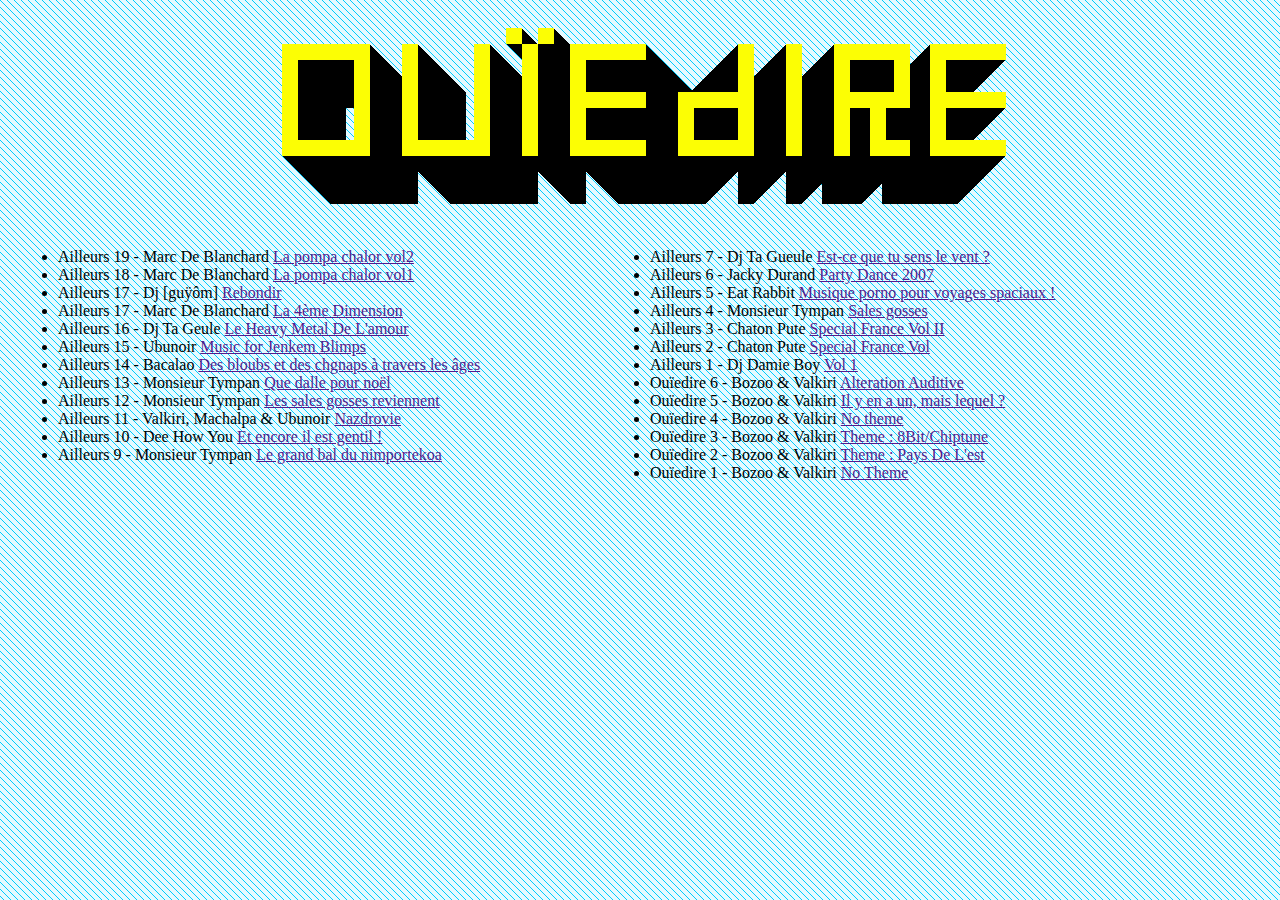
==== commit edaff118: "ajout de la liste des émissions" ====
--- a/index.html
+++ b/index.html
@@ -8,7 +8,7 @@
 <!--[if lt IE 9]>
   <script src="./assets/javascripts/html5.js"></script>
 <![endif]-->
-<link rel="stylesheet" href="./assets/stylesheets/demo.css" />
+<link rel="stylesheet" href="./assets/stylesheets/main.css" />
 <!--[if (gt IE 8) | (IEMobile)]><!-->
   <link rel="stylesheet" href="./assets/stylesheets/unsemantic-grid-responsive.css" />
 <!--<![endif]-->
@@ -24,6 +24,69 @@
      </a>
     </header>
   </div>
+
+<div class="grid-50 mobile-grid-100">
+
+  <ul>
+  <li>Ailleurs 19 - Marc De Blanchard
+  <a href="">La pompa chalor vol2</a></li>
+  <li>Ailleurs 18 - Marc De Blanchard
+  <a href="">La pompa chalor vol1</a></li>
+  <li>Ailleurs 17 - Dj [guÿôm] 
+  <a href="">Rebondir</a></li>
+  <li>Ailleurs 17 - Marc De Blanchard
+  <a href="">La 4ème Dimension</a></li>
+  <li>Ailleurs 16 - Dj Ta Geule
+  <a href="">Le Heavy Metal De L'amour</a></li>
+  <li>Ailleurs 15 - Ubunoir
+  <a href="">Music for Jenkem Blimps</a></li>
+  <li>Ailleurs 14 - Bacalao
+  <a href="">Des bloubs et des chgnaps à travers les âges</a></li>
+  <li>Ailleurs 13 - Monsieur Tympan
+  <a href="">Que dalle pour noël</a></li>
+  <li>Ailleurs 12 - Monsieur Tympan
+  <a href="">Les sales gosses reviennent</a></li>
+  <li>Ailleurs 11 - Valkiri, Machalpa &amp; Ubunoir  
+  <a href="">Nazdrovie</a></li>
+   <li>Ailleurs 10 - Dee How You
+  <a href="">Et encore il est gentil !</a></li>
+  <li>Ailleurs 9 - Monsieur Tympan
+  <a href="">Le grand bal du nimportekoa</a></li>
+
+  </dl>
+</div>
+<div class="grid-50 mobile-grid-100">
+<dl>
+ 
+
+  <li>Ailleurs 7 - Dj Ta Gueule
+  <a href="">Est-ce que tu sens le vent ?</a></li>
+  <li>Ailleurs 6 - Jacky Durand
+  <a href="">Party Dance 2007</a></li>
+  <li>Ailleurs 5 - Eat Rabbit
+  <a href="">Musique porno pour voyages spaciaux !</a></li>
+  <li>Ailleurs 4 - Monsieur Tympan
+  <a href="">Sales gosses</a></li>
+  <li>Ailleurs 3 - Chaton Pute 
+  <a href=""> Special France Vol II</a></li>
+  <li>Ailleurs 2 - Chaton Pute
+  <a href=""> Special France Vol </a></li>
+  <li>Ailleurs 1 - Dj Damie Boy
+  <a href="">Vol 1</a></li>
+  <li>Ouïedire 6 - Bozoo &amp; Valkiri  
+  <a href="">   Alteration Auditive </a></li>
+  <li>Ouïedire 5 - Bozoo &amp; Valkiri
+  <a href="">Il y en a un, mais lequel ? </a></li>
+  <li>Ouïedire 4 - Bozoo &amp; Valkiri
+  <a href="">No theme</a></li>
+  <li>Ouïedire 3 - Bozoo &amp; Valkiri
+  <a href="">Theme : 8Bit/Chiptune  </a></li>
+  <li>Ouïedire 2 - Bozoo &amp; Valkiri
+  <a href="">Theme : Pays De L'est </a></li>
+  <li>Ouïedire 1 - Bozoo &amp; Valkiri
+  <a href="">No Theme </a></li>
+  </dl>
+  </div>
   <script src="./assets/javascripts/jquery.js"></script>
   <script src="./assets/javascripts/demo.js"></script>
 </body>
--- a/assets/stylesheets/main.css
+++ b/assets/stylesheets/main.css
@@ -0,0 +1,17 @@
+
+body 
+{
+background-color: #FFF9FF;
+background-image: url(../img/pattern.gif);
+background-repeat: repeat; 
+background-attachment: fixed;
+}
+
+dt:after { content:" : "; } 
+header img {max-width: 100%; max-height: 100%;}
+header {text-align: center;}
+
+.grid50
+{
+text-align: center;
+}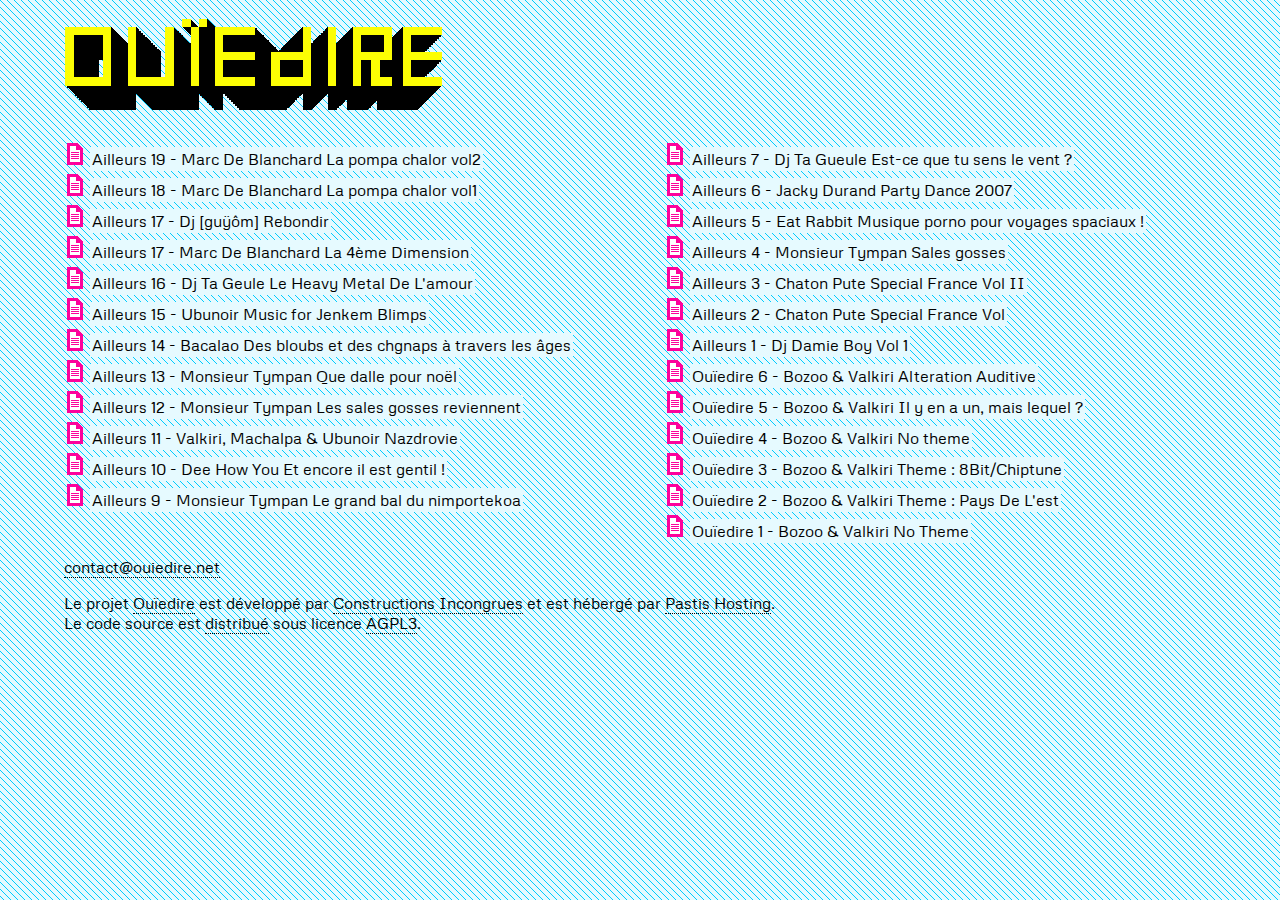
==== commit 11a4baa0: "ajout du footer" ====
--- a/index.html
+++ b/index.html
@@ -18,75 +18,81 @@
 </head>
 <body>
   <div class="grid-container">
-    <header class="grid-100 mobile-grid-100">
+    <header class="grid-100">
      <a href="#">
      <img src="assets/img/logo.png" alt="Ouïedire" />
      </a>
     </header>
-  </div>
 
 <div class="grid-50 mobile-grid-100">
 
   <ul>
-  <li>Ailleurs 19 - Marc De Blanchard
-  <a href="">La pompa chalor vol2</a></li>
-  <li>Ailleurs 18 - Marc De Blanchard
-  <a href="">La pompa chalor vol1</a></li>
-  <li>Ailleurs 17 - Dj [guÿôm] 
-  <a href="">Rebondir</a></li>
-  <li>Ailleurs 17 - Marc De Blanchard
-  <a href="">La 4ème Dimension</a></li>
-  <li>Ailleurs 16 - Dj Ta Geule
-  <a href="">Le Heavy Metal De L'amour</a></li>
-  <li>Ailleurs 15 - Ubunoir
-  <a href="">Music for Jenkem Blimps</a></li>
-  <li>Ailleurs 14 - Bacalao
-  <a href="">Des bloubs et des chgnaps à travers les âges</a></li>
-  <li>Ailleurs 13 - Monsieur Tympan
-  <a href="">Que dalle pour noël</a></li>
-  <li>Ailleurs 12 - Monsieur Tympan
-  <a href="">Les sales gosses reviennent</a></li>
-  <li>Ailleurs 11 - Valkiri, Machalpa &amp; Ubunoir  
-  <a href="">Nazdrovie</a></li>
-   <li>Ailleurs 10 - Dee How You
-  <a href="">Et encore il est gentil !</a></li>
-  <li>Ailleurs 9 - Monsieur Tympan
-  <a href="">Le grand bal du nimportekoa</a></li>
+  <li><a href="">Ailleurs 19 - Marc De Blanchard
+  La pompa chalor vol2</a></li>
+  <li><a href="">Ailleurs 18 - Marc De Blanchard
+  La pompa chalor vol1</a></li>
+  <li><a href="">Ailleurs 17 - Dj [guÿôm] 
+  Rebondir</a></li>
+  <li><a href="">Ailleurs 17 - Marc De Blanchard
+  La 4ème Dimension</a></li>
+  <li><a href="">Ailleurs 16 - Dj Ta Geule
+  Le Heavy Metal De L'amour</a></li>
+  <li><a href="">Ailleurs 15 - Ubunoir
+  Music for Jenkem Blimps</a></li>
+  <li><a href="">Ailleurs 14 - Bacalao
+  Des bloubs et des chgnaps à travers les âges</a></li>
+  <li><a href="">Ailleurs 13 - Monsieur Tympan
+  Que dalle pour noël</a></li>
+  <li><a href="">Ailleurs 12 - Monsieur Tympan
+  Les sales gosses reviennent</a></li>
+  <li><a href="">Ailleurs 11 - Valkiri, Machalpa &amp; Ubunoir  
+  Nazdrovie</a></li>
+   <li><a href="">Ailleurs 10 - Dee How You
+  Et encore il est gentil !</a></li>
+  <li><a href="">Ailleurs 9 - Monsieur Tympan
+  Le grand bal du nimportekoa</a></li>
 
-  </dl>
+  </ul>
 </div>
 <div class="grid-50 mobile-grid-100">
 <dl>
  
+<ul>
+  <li><a href="">Ailleurs 7 - Dj Ta Gueule
+  Est-ce que tu sens le vent ?</a></li>
+  <li><a href="">Ailleurs 6 - Jacky Durand
+  Party Dance 2007</a></li>
+  <li><a href="">Ailleurs 5 - Eat Rabbit
+  Musique porno pour voyages spaciaux !</a></li>
+  <li><a href="">Ailleurs 4 - Monsieur Tympan
+  Sales gosses</a></li>
+  <li><a href="">Ailleurs 3 - Chaton Pute 
+   Special France Vol II</a></li>
+  <li><a href="">Ailleurs 2 - Chaton Pute
+   Special France Vol </a></li>
+  <li><a href="">Ailleurs 1 - Dj Damie Boy
+  Vol 1</a></li>
+  <li><a href="">Ouïedire 6 - Bozoo &amp; Valkiri  
+     Alteration Auditive </a></li>
+  <li><a href="">Ouïedire 5 - Bozoo &amp; Valkiri
+  Il y en a un, mais lequel ? </a></li>
+  <li><a href="">Ouïedire 4 - Bozoo &amp; Valkiri
+  No theme</a></li>
+  <li><a href="">Ouïedire 3 - Bozoo &amp; Valkiri
+  Theme : 8Bit/Chiptune  </a></li>
+  <li><a href="">Ouïedire 2 - Bozoo &amp; Valkiri
+  Theme : Pays De L'est </a></li>
+  <li><a href="">Ouïedire 1 - Bozoo &amp; Valkiri
+  No Theme </a></li>
+  </ul>
+  </div>
 
-  <li>Ailleurs 7 - Dj Ta Gueule
-  <a href="">Est-ce que tu sens le vent ?</a></li>
-  <li>Ailleurs 6 - Jacky Durand
-  <a href="">Party Dance 2007</a></li>
-  <li>Ailleurs 5 - Eat Rabbit
-  <a href="">Musique porno pour voyages spaciaux !</a></li>
-  <li>Ailleurs 4 - Monsieur Tympan
-  <a href="">Sales gosses</a></li>
-  <li>Ailleurs 3 - Chaton Pute 
-  <a href=""> Special France Vol II</a></li>
-  <li>Ailleurs 2 - Chaton Pute
-  <a href=""> Special France Vol </a></li>
-  <li>Ailleurs 1 - Dj Damie Boy
-  <a href="">Vol 1</a></li>
-  <li>Ouïedire 6 - Bozoo &amp; Valkiri  
-  <a href="">   Alteration Auditive </a></li>
-  <li>Ouïedire 5 - Bozoo &amp; Valkiri
-  <a href="">Il y en a un, mais lequel ? </a></li>
-  <li>Ouïedire 4 - Bozoo &amp; Valkiri
-  <a href="">No theme</a></li>
-  <li>Ouïedire 3 - Bozoo &amp; Valkiri
-  <a href="">Theme : 8Bit/Chiptune  </a></li>
-  <li>Ouïedire 2 - Bozoo &amp; Valkiri
-  <a href="">Theme : Pays De L'est </a></li>
-  <li>Ouïedire 1 - Bozoo &amp; Valkiri
-  <a href="">No Theme </a></li>
-  </dl>
-  </div>
+  <footer>
+      <p><a href="mailto:contact@ouiedire.net">contact@ouiedire.net</a></p>
+        <p>Le projet <a href="http://www.ouiedire.net">Ouïedire</a> est développé par <a href="http://www.constructions-incongrues.net">Constructions Incongrues</a> et est hébergé par <a href="http://www.pastis-hosting.net">Pastis Hosting</a>.
+      <br />Le code source est <a href="https://github.com/constructions-incongrues/">distribué</a> sous licence <a href="http://www.gnu.org/licenses/agpl.html">AGPL3</a>.</p>
+    
+  </footer>
   <script src="./assets/javascripts/jquery.js"></script>
   <script src="./assets/javascripts/demo.js"></script>
 </body>
--- a/assets/stylesheets/main.css
+++ b/assets/stylesheets/main.css
@@ -1,3 +1,4 @@
+@import url(http://fonts.googleapis.com/css?family=Metrophobic);
 
 body 
 {
@@ -5,13 +6,20 @@
 background-image: url(../img/pattern.gif);
 background-repeat: repeat; 
 background-attachment: fixed;
+font-family: 'Metrophobic', sans-serif;
 }
 
-dt:after { content:" : "; } 
-header img {max-width: 100%; max-height: 100%;}
-header {text-align: center;}
+header img {max-width: 100%; max-height: 100%;margin-left: 2px;}
 
-.grid50
+ul
 {
-text-align: center;
-}+list-style-image:url('../img/files.png');
+} 
+
+li {margin:5px 0 5px 0;}
+li a {text-decoration: none;color:#000;background-color: #e6faff;padding: 2px;}
+
+footer a
+{text-decoration: none;color: #000;
+border-bottom: 1px dotted #000;}
+footer {margin-left: 24px;}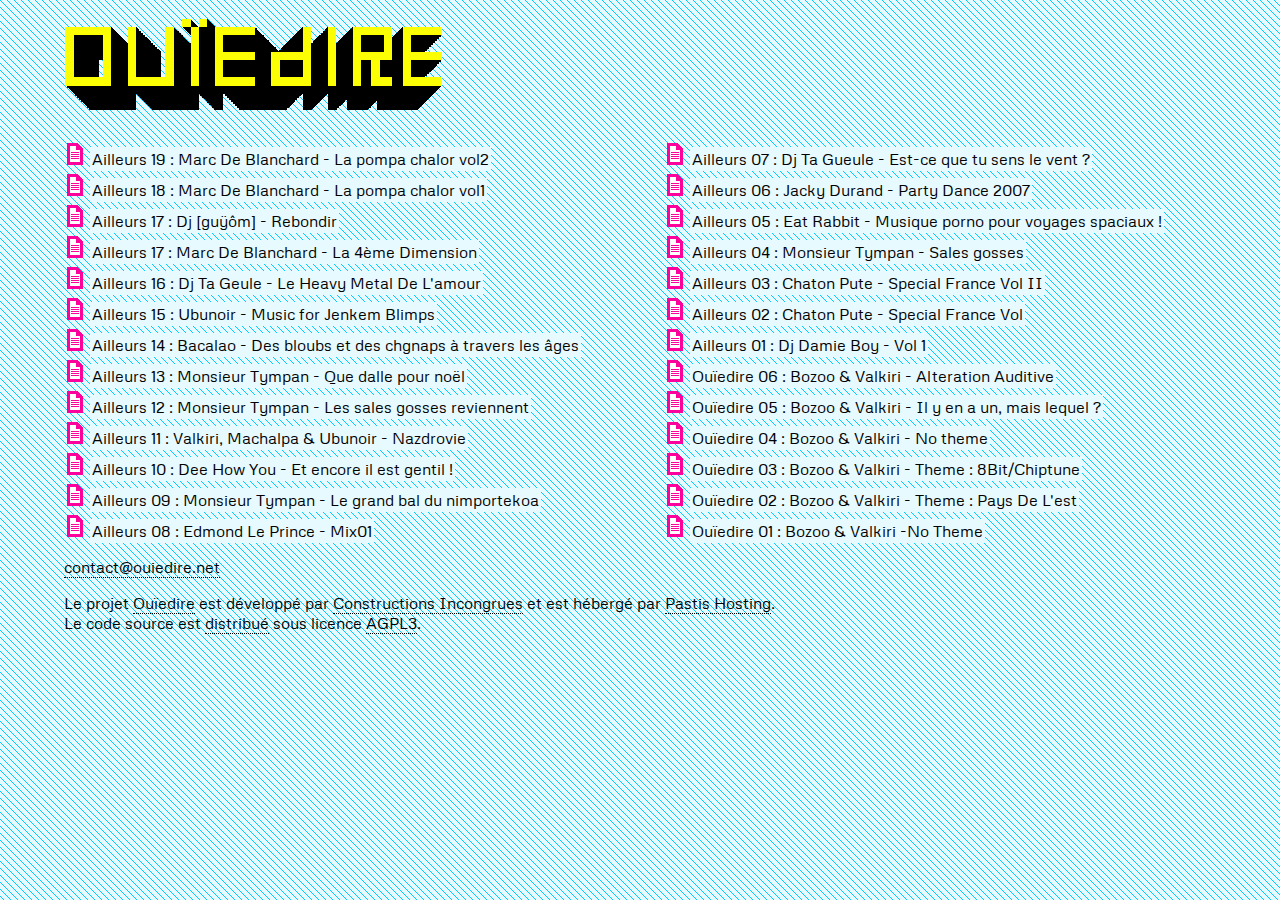
==== commit 03a307da: "[maj] liste des émissions" ====
--- a/index.html
+++ b/index.html
@@ -27,63 +27,63 @@
 <div class="grid-50 mobile-grid-100">
 
   <ul>
-  <li><a href="">Ailleurs 19 - Marc De Blanchard
-  La pompa chalor vol2</a></li>
-  <li><a href="">Ailleurs 18 - Marc De Blanchard
-  La pompa chalor vol1</a></li>
-  <li><a href="">Ailleurs 17 - Dj [guÿôm] 
-  Rebondir</a></li>
-  <li><a href="">Ailleurs 17 - Marc De Blanchard
-  La 4ème Dimension</a></li>
-  <li><a href="">Ailleurs 16 - Dj Ta Geule
-  Le Heavy Metal De L'amour</a></li>
-  <li><a href="">Ailleurs 15 - Ubunoir
-  Music for Jenkem Blimps</a></li>
-  <li><a href="">Ailleurs 14 - Bacalao
-  Des bloubs et des chgnaps à travers les âges</a></li>
-  <li><a href="">Ailleurs 13 - Monsieur Tympan
-  Que dalle pour noël</a></li>
-  <li><a href="">Ailleurs 12 - Monsieur Tympan
-  Les sales gosses reviennent</a></li>
-  <li><a href="">Ailleurs 11 - Valkiri, Machalpa &amp; Ubunoir  
-  Nazdrovie</a></li>
-   <li><a href="">Ailleurs 10 - Dee How You
-  Et encore il est gentil !</a></li>
-  <li><a href="">Ailleurs 9 - Monsieur Tympan
-  Le grand bal du nimportekoa</a></li>
-
+  <li><a href="">Ailleurs 19 : Marc De Blanchard
+  - La pompa chalor vol2</a></li>
+  <li><a href="">Ailleurs 18 : Marc De Blanchard
+  - La pompa chalor vol1</a></li>
+  <li><a href="">Ailleurs 17 : Dj [guÿôm] 
+  - Rebondir</a></li>
+  <li><a href="">Ailleurs 17 : Marc De Blanchard
+  - La 4ème Dimension</a></li>
+  <li><a href="">Ailleurs 16 : Dj Ta Geule
+  - Le Heavy Metal De L'amour</a></li>
+  <li><a href="">Ailleurs 15 : Ubunoir
+  - Music for Jenkem Blimps</a></li>
+  <li><a href="">Ailleurs 14 : Bacalao
+  - Des bloubs et des chgnaps à travers les âges</a></li>
+  <li><a href="">Ailleurs 13 : Monsieur Tympan
+  - Que dalle pour noël</a></li>
+  <li><a href="">Ailleurs 12 : Monsieur Tympan
+  - Les sales gosses reviennent</a></li>
+  <li><a href="">Ailleurs 11 : Valkiri, Machalpa &amp; Ubunoir  
+  - Nazdrovie</a></li>
+   <li><a href="">Ailleurs 10 : Dee How You
+  - Et encore il est gentil !</a></li>
+  <li><a href="">Ailleurs 09 : Monsieur Tympan
+  - Le grand bal du nimportekoa</a></li>
+ <li><a href="">Ailleurs 08 : Edmond Le Prince - Mix01</a></li>
   </ul>
 </div>
 <div class="grid-50 mobile-grid-100">
 <dl>
  
 <ul>
-  <li><a href="">Ailleurs 7 - Dj Ta Gueule
-  Est-ce que tu sens le vent ?</a></li>
-  <li><a href="">Ailleurs 6 - Jacky Durand
-  Party Dance 2007</a></li>
-  <li><a href="">Ailleurs 5 - Eat Rabbit
-  Musique porno pour voyages spaciaux !</a></li>
-  <li><a href="">Ailleurs 4 - Monsieur Tympan
-  Sales gosses</a></li>
-  <li><a href="">Ailleurs 3 - Chaton Pute 
-   Special France Vol II</a></li>
-  <li><a href="">Ailleurs 2 - Chaton Pute
-   Special France Vol </a></li>
-  <li><a href="">Ailleurs 1 - Dj Damie Boy
-  Vol 1</a></li>
-  <li><a href="">Ouïedire 6 - Bozoo &amp; Valkiri  
-     Alteration Auditive </a></li>
-  <li><a href="">Ouïedire 5 - Bozoo &amp; Valkiri
-  Il y en a un, mais lequel ? </a></li>
-  <li><a href="">Ouïedire 4 - Bozoo &amp; Valkiri
-  No theme</a></li>
-  <li><a href="">Ouïedire 3 - Bozoo &amp; Valkiri
-  Theme : 8Bit/Chiptune  </a></li>
-  <li><a href="">Ouïedire 2 - Bozoo &amp; Valkiri
-  Theme : Pays De L'est </a></li>
-  <li><a href="">Ouïedire 1 - Bozoo &amp; Valkiri
-  No Theme </a></li>
+  <li><a href="">Ailleurs 07 : Dj Ta Gueule
+  - Est-ce que tu sens le vent ?</a></li>
+  <li><a href="">Ailleurs 06 : Jacky Durand
+  - Party Dance 2007</a></li>
+  <li><a href="">Ailleurs 05 : Eat Rabbit
+  - Musique porno pour voyages spaciaux !</a></li>
+  <li><a href="">Ailleurs 04 : Monsieur Tympan
+  - Sales gosses</a></li>
+  <li><a href="">Ailleurs 03 : Chaton Pute 
+  - Special France Vol II</a></li>
+  <li><a href="">Ailleurs 02 : Chaton Pute
+  - Special France Vol </a></li>
+  <li><a href="">Ailleurs 01 : Dj Damie Boy
+  - Vol 1</a></li>
+  <li><a href="">Ouïedire 06 : Bozoo &amp; Valkiri  
+   -  Alteration Auditive </a></li>
+  <li><a href="">Ouïedire 05 : Bozoo &amp; Valkiri
+  - Il y en a un, mais lequel ? </a></li>
+  <li><a href="">Ouïedire 04 : Bozoo &amp; Valkiri
+  - No theme</a></li>
+  <li><a href="">Ouïedire 03 : Bozoo &amp; Valkiri
+  - Theme : 8Bit/Chiptune  </a></li>
+  <li><a href="">Ouïedire 02 : Bozoo &amp; Valkiri
+  - Theme : Pays De L'est </a></li>
+  <li><a href="">Ouïedire 01 : Bozoo &amp; Valkiri
+  -No Theme </a></li>
   </ul>
   </div>
 
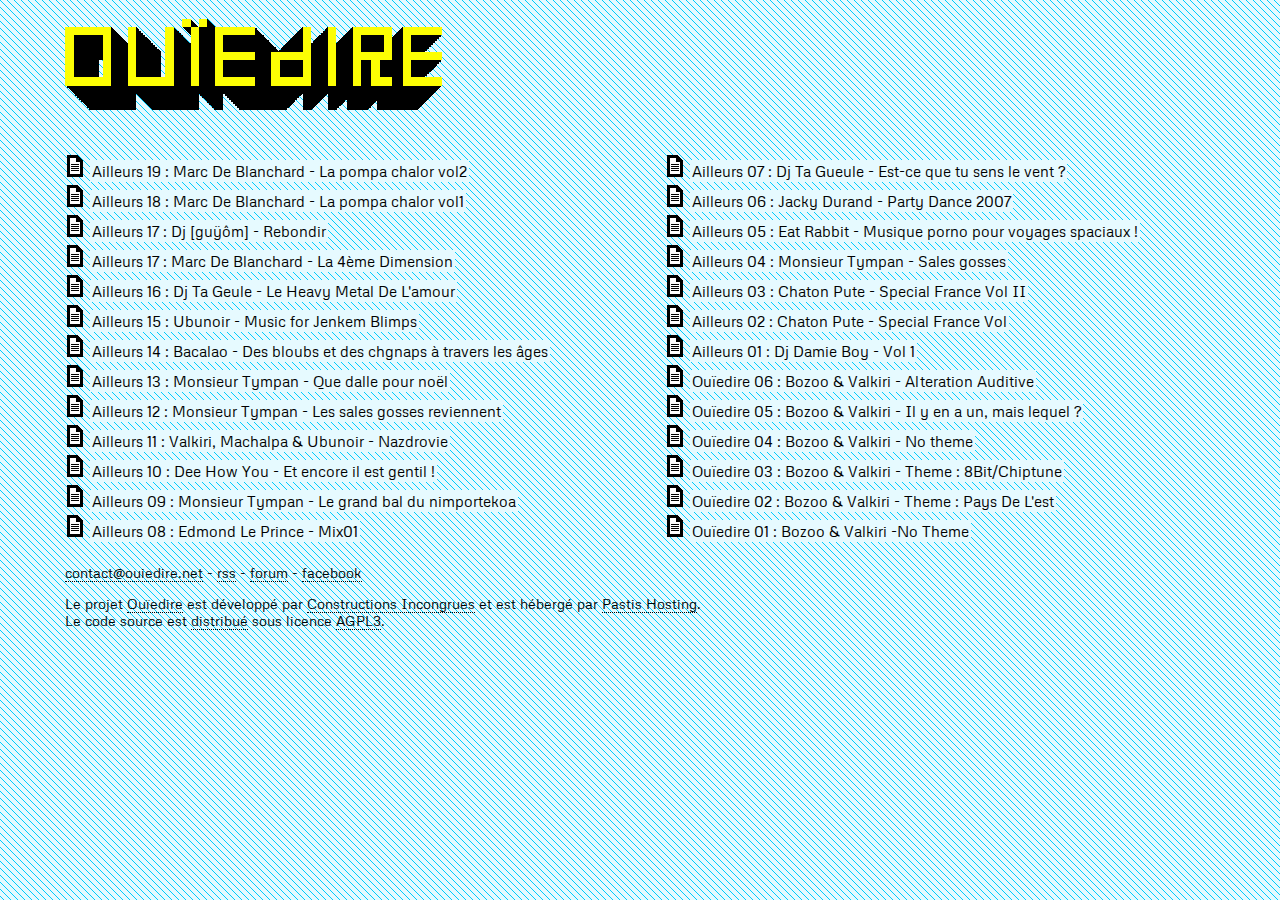
==== commit 3edc5c89: "fichier playlist" ====
--- a/index.html
+++ b/index.html
@@ -55,8 +55,6 @@
   </ul>
 </div>
 <div class="grid-50 mobile-grid-100">
-<dl>
- 
 <ul>
   <li><a href="">Ailleurs 07 : Dj Ta Gueule
   - Est-ce que tu sens le vent ?</a></li>
@@ -87,8 +85,9 @@
   </ul>
   </div>
 
-  <footer>
-      <p><a href="mailto:contact@ouiedire.net">contact@ouiedire.net</a></p>
+
+  <footer class="grid-100">
+      <p><a href="mailto:contact@ouiedire.net">contact@ouiedire.net</a> - <a href="">rss</a> - <a href="http://www.musiques-incongrues.net/forum/shows/ouiedire/">forum</a> - <a href="https://www.facebook.com/pages/Ou%C3%AFedire/35795699060">facebook</a> </p>
         <p>Le projet <a href="http://www.ouiedire.net">Ouïedire</a> est développé par <a href="http://www.constructions-incongrues.net">Constructions Incongrues</a> et est hébergé par <a href="http://www.pastis-hosting.net">Pastis Hosting</a>.
       <br />Le code source est <a href="https://github.com/constructions-incongrues/">distribué</a> sous licence <a href="http://www.gnu.org/licenses/agpl.html">AGPL3</a>.</p>
     
--- a/assets/stylesheets/main.css
+++ b/assets/stylesheets/main.css
@@ -9,17 +9,34 @@
 font-family: 'Metrophobic', sans-serif;
 }
 
-header img {max-width: 100%; max-height: 100%;margin-left: 2px;}
+
+html 
+{
+font-size:62.5%;
+}
+
+header img {max-width: 100%; max-height: 100%;margin-left: 2px;margin-bottom: 20px;}
 
 ul
 {
-list-style-image:url('../img/files.png');
+list-style-image:url('../img/files_black.png');
 } 
 
-li {margin:5px 0 5px 0;}
+li {margin:5px 0 5px 0;font-size: 15px; font-size: 1.5rem;}
 li a {text-decoration: none;color:#000;background-color: #e6faff;padding: 2px;}
-
+li a:hover {background-color:#fcfe04;}
 footer a
 {text-decoration: none;color: #000;
 border-bottom: 1px dotted #000;}
-footer {margin-left: 24px;}+footer {margin:20px 0 0 15px;font-size: 14px;font-size: 1.4rem;}
+
+.number a, .text-pink {font-weight: bold;}
+.number li a {background-color: transparent}
+.number li {font-size: 15px;font-size: 1.5rem;}
+.donwload a {background-color:transparent;padding:4px;text-decoration: none;color: #000;}
+.number li a:hover {background-color: #fcfe04;padding:2px;}
+.donwload {margin:10px 0 0 14px;font-size: 15px;font-size: 1.5rem;text-transform: capitalize;}
+h1 a {color: #000;text-decoration: none;}
+h1 {font-size:16px;font-size: 1.6rem; text-transform: uppercase;margin: 0px 0 20px 16px;border-bottom: 1px dotted #000;}
+
+audio {margin: 20px 0 0 15px;}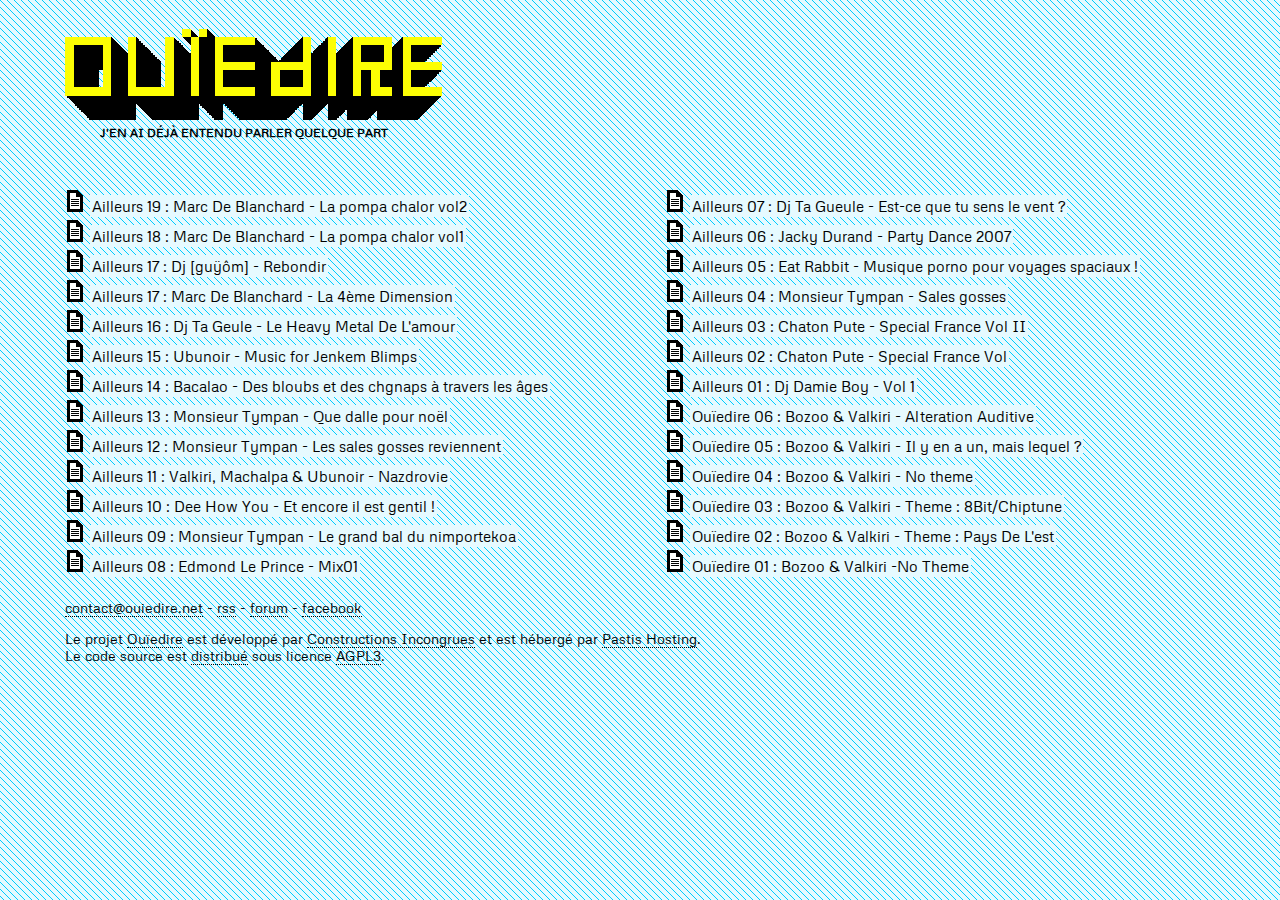
==== commit 50dace50: "ajout du slogan" ====
--- a/index.html
+++ b/index.html
@@ -18,10 +18,14 @@
 </head>
 <body>
   <div class="grid-container">
-    <header class="grid-100">
-     <a href="#">
+     <header class="grid-100">
+     
+     <p><a href="#">
      <img src="assets/img/logo.png" alt="Ouïedire" />
      </a>
+    </p>
+    <p class="slogan">j'en ai déjà entendu parler quelque part</p>
+
     </header>
 
 <div class="grid-50 mobile-grid-100">
--- a/assets/stylesheets/main.css
+++ b/assets/stylesheets/main.css
@@ -16,7 +16,7 @@
 }
 
 header img {max-width: 100%; max-height: 100%;margin-left: 2px;margin-bottom: 20px;}
-
+header .slogan {margin: -40px 0 40px 50px;font-size: 14px;font-size: 1.2rem;font-weight: bold;text-transform: uppercase;}
 ul
 {
 list-style-image:url('../img/files_black.png');
@@ -35,7 +35,7 @@
 .number li {font-size: 15px;font-size: 1.5rem;}
 .donwload a {background-color:transparent;padding:4px;text-decoration: none;color: #000;}
 .number li a:hover {background-color: #fcfe04;padding:2px;}
-.donwload {margin:10px 0 0 14px;font-size: 15px;font-size: 1.5rem;text-transform: capitalize;}
+.donwload {margin:10px 0 0 14px;font-size: 15px;font-size: 1.5rem;text-transform: lowercase;}
 h1 a {color: #000;text-decoration: none;}
 h1 {font-size:16px;font-size: 1.6rem; text-transform: uppercase;margin: 0px 0 20px 16px;border-bottom: 1px dotted #000;}
 
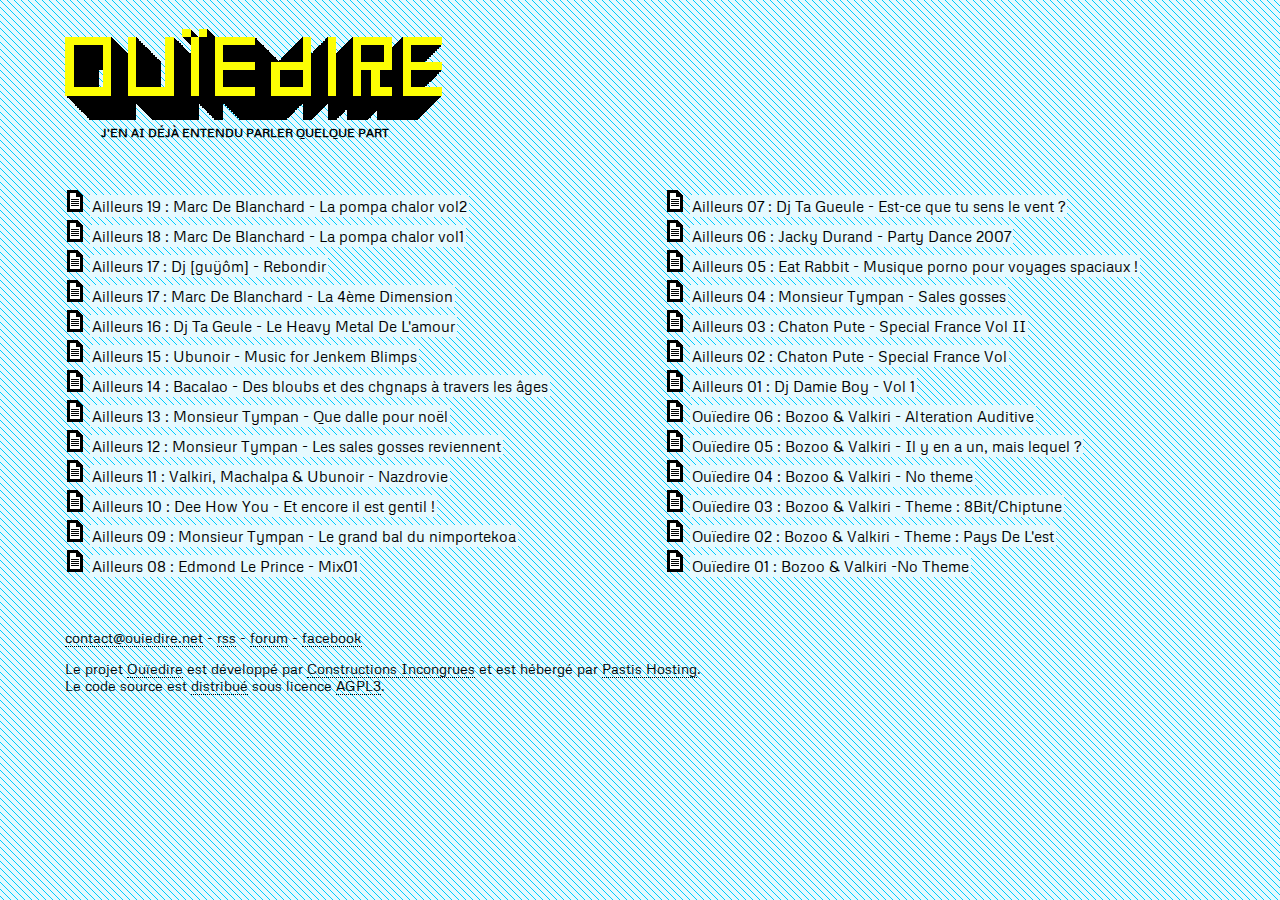
==== commit bcaf0982: "w3c correction & add some padding on ul element" ====
--- a/index.html
+++ b/index.html
@@ -28,6 +28,17 @@
 
     </header>
 
+    <div class="grid-100 mobile-grid-100">
+    <!-- <h3>Dernière émission :</h3>
+    <ul>
+    <li><a href="">Ailleurs 19 : Marc De Blanchard
+    - La pompa chalor vol2</a></li>
+   </ul> -->
+    </div>
+
+    <div class="grid-100 mobile-grid-100">
+<!--     <h3>Toutes les émissions</h3>
+ -->    </div>
 <div class="grid-50 mobile-grid-100">
 
   <ul>
--- a/assets/stylesheets/main.css
+++ b/assets/stylesheets/main.css
@@ -10,17 +10,11 @@
 }
 
 
-html 
-{
-font-size:62.5%;
-}
+html { font-size:62.5%;}
 
 header img {max-width: 100%; max-height: 100%;margin-left: 2px;margin-bottom: 20px;}
-header .slogan {margin: -40px 0 40px 50px;font-size: 14px;font-size: 1.2rem;font-weight: bold;text-transform: uppercase;}
-ul
-{
-list-style-image:url('../img/files_black.png');
-} 
+header .slogan {margin: -40px 0 40px 51px;font-size: 14px;font-size: 1.2rem;font-weight: bold;text-transform: uppercase;}
+ul{ list-style-image:url('../img/files_black.png');margin-bottom: 40px; } 
 
 li {margin:5px 0 5px 0;font-size: 15px; font-size: 1.5rem;}
 li a {text-decoration: none;color:#000;background-color: #e6faff;padding: 2px;}
@@ -28,15 +22,18 @@
 footer a
 {text-decoration: none;color: #000;
 border-bottom: 1px dotted #000;}
-footer {margin:20px 0 0 15px;font-size: 14px;font-size: 1.4rem;}
+footer {margin:0 0 0 15px;font-size: 14px;font-size: 1.4rem;}
 
-.number a, .text-pink {font-weight: bold;}
+
+.number a, .text {font-weight: bold;}
 .number li a {background-color: transparent}
 .number li {font-size: 15px;font-size: 1.5rem;}
 .donwload a {background-color:transparent;padding:4px;text-decoration: none;color: #000;}
 .number li a:hover {background-color: #fcfe04;padding:2px;}
-.donwload {margin:10px 0 0 14px;font-size: 15px;font-size: 1.5rem;text-transform: lowercase;}
+.donwload {margin:10px 0 0 14px;font-size: 14px;font-size: 1.4rem;text-transform: lowercase;}
 h1 a {color: #000;text-decoration: none;}
 h1 {font-size:16px;font-size: 1.6rem; text-transform: uppercase;margin: 0px 0 20px 16px;border-bottom: 1px dotted #000;}
-
+h2, h3 {padding:4px;border-bottom:1px dotted #000;text-transform: uppercase;}
+h2 {margin:0 0 30px 16px;font-size: 1.3rem; }
+h3 {color:#000;margin: 0 0 20px 16px;font-size: 1.2rem; }
 audio {margin: 20px 0 0 15px;}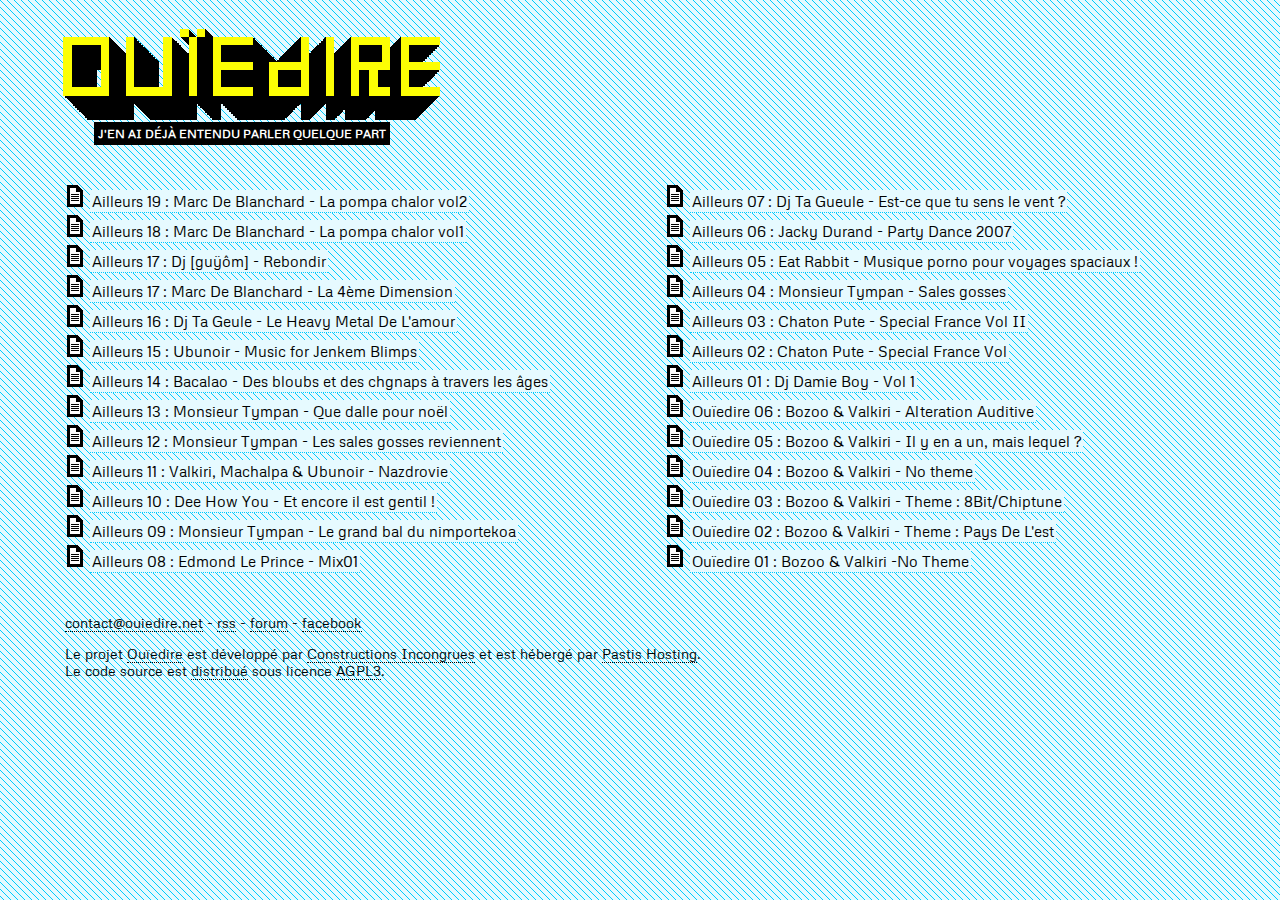
==== commit e123c4ae: "clean css & optimisate html" ====
--- a/index.html
+++ b/index.html
@@ -23,22 +23,15 @@
      <p><a href="#">
      <img src="assets/img/logo.png" alt="Ouïedire" />
      </a>
+     <br />
+    <span class="slogan">j'en ai déjà entendu parler quelque part</span>
     </p>
-    <p class="slogan">j'en ai déjà entendu parler quelque part</p>
 
     </header>
 
-    <div class="grid-100 mobile-grid-100">
-    <!-- <h3>Dernière émission :</h3>
-    <ul>
-    <li><a href="">Ailleurs 19 : Marc De Blanchard
-    - La pompa chalor vol2</a></li>
-   </ul> -->
-    </div>
+  
 
-    <div class="grid-100 mobile-grid-100">
-<!--     <h3>Toutes les émissions</h3>
- -->    </div>
+ 
 <div class="grid-50 mobile-grid-100">
 
   <ul>
@@ -107,6 +100,7 @@
       <br />Le code source est <a href="https://github.com/constructions-incongrues/">distribué</a> sous licence <a href="http://www.gnu.org/licenses/agpl.html">AGPL3</a>.</p>
     
   </footer>
+ </div> <!-- .container -->
   <script src="./assets/javascripts/jquery.js"></script>
   <script src="./assets/javascripts/demo.js"></script>
 </body>
--- a/assets/stylesheets/main.css
+++ b/assets/stylesheets/main.css
@@ -1,39 +1,50 @@
+/*
+Code by Constructions Incongrues www.constructions-incongrues.net/.p
+Code licensed under the  GNU AGPLv3:
+http://www.gnu.org/licenses/gpl.txt
+Version: 1.0 
+*/
+
+
 @import url(http://fonts.googleapis.com/css?family=Metrophobic);
 
-body 
-{
-background-color: #FFF9FF;
-background-image: url(../img/pattern.gif);
-background-repeat: repeat; 
-background-attachment: fixed;
-font-family: 'Metrophobic', sans-serif;
-}
+html { font-size:62.5%;}
+body {background-color: #FFF9FF;background-image: url(../img/pattern.gif); background-repeat: repeat; background-attachment: fixed; font-family: 'Metrophobic', sans-serif; }
+
+/* ====== Text treatments ====== */
+
+span.slogan {background-color:#000;color:#FFF;padding:4px;display:inline-block;position: relative;left:44px;font-size: 12px;font-size: 1.2rem;font-weight: bold;text-transform: uppercase;}
+
+/* links */
 
 
-html { font-size:62.5%;}
+li a {text-decoration: none;color:#000;background-color: #e6faff;padding: 2px;border-bottom: 1px dotted #00CCFF;}
+.number a, .text {font-weight: bold;}
+.number li a {background-color: transparent;border-bottom: none;}
+footer a {text-decoration: none;color: #000;border-bottom: 1px dotted #000;}
+footer a:hover {border-bottom: 1px solid #000;}
+li a:hover {border-bottom: 1px solid #00CCFF;}
+.donwload a {background-color:#000;padding:4px;text-decoration: none;color: #FFF;}
+.number li a:hover {border-bottom:1px solid #000;}
+h1 a {color: #000;text-decoration: none;}
 
-header img {max-width: 100%; max-height: 100%;margin-left: 2px;margin-bottom: 20px;}
-header .slogan {margin: -40px 0 40px 51px;font-size: 14px;font-size: 1.2rem;font-weight: bold;text-transform: uppercase;}
-ul{ list-style-image:url('../img/files_black.png');margin-bottom: 40px; } 
+/* ====== Heading ====== */
 
-li {margin:5px 0 5px 0;font-size: 15px; font-size: 1.5rem;}
-li a {text-decoration: none;color:#000;background-color: #e6faff;padding: 2px;}
-li a:hover {background-color:#fcfe04;}
-footer a
-{text-decoration: none;color: #000;
-border-bottom: 1px dotted #000;}
-footer {margin:0 0 0 15px;font-size: 14px;font-size: 1.4rem;}
-
-
-.number a, .text {font-weight: bold;}
-.number li a {background-color: transparent}
-.number li {font-size: 15px;font-size: 1.5rem;}
-.donwload a {background-color:transparent;padding:4px;text-decoration: none;color: #000;}
-.number li a:hover {background-color: #fcfe04;padding:2px;}
-.donwload {margin:10px 0 0 14px;font-size: 14px;font-size: 1.4rem;text-transform: lowercase;}
-h1 a {color: #000;text-decoration: none;}
-h1 {font-size:16px;font-size: 1.6rem; text-transform: uppercase;margin: 0px 0 20px 16px;border-bottom: 1px dotted #000;}
+h1 {font-size:16px;font-size: 1.6rem; text-transform: uppercase;position:relative;top:0px;left:16px;margin:20px 0 0 0;background-color: #e6faff;padding: 2px;border-bottom: 1px dotted #00CCFF;}
 h2, h3 {padding:4px;border-bottom:1px dotted #000;text-transform: uppercase;}
 h2 {margin:0 0 30px 16px;font-size: 1.3rem; }
 h3 {color:#000;margin: 0 0 20px 16px;font-size: 1.2rem; }
-audio {margin: 20px 0 0 15px;}+
+/* ----- list ----- */
+
+li {margin:5px 0 5px 0;font-size: 15px; font-size: 1.5rem;}
+ul{ list-style-image:url('../img/files_black.png');margin:30px 0 30px 0; } 
+
+/* **************** TEMPLATE ***************** */
+/* ====== Page Head, Body, and Foot ====== */
+
+footer {position:relative;left:15px;font-size: 14px;font-size: 1.4rem;}
+
+header img {max-width: 100%; max-height: 100%;margin: 0 0 -13px 0;}
+audio {margin: 20px 0 20px 15px;}
+.donwload {margin:0px 0 0px 14px;font-size: 14px;font-size: 1.4rem;}
